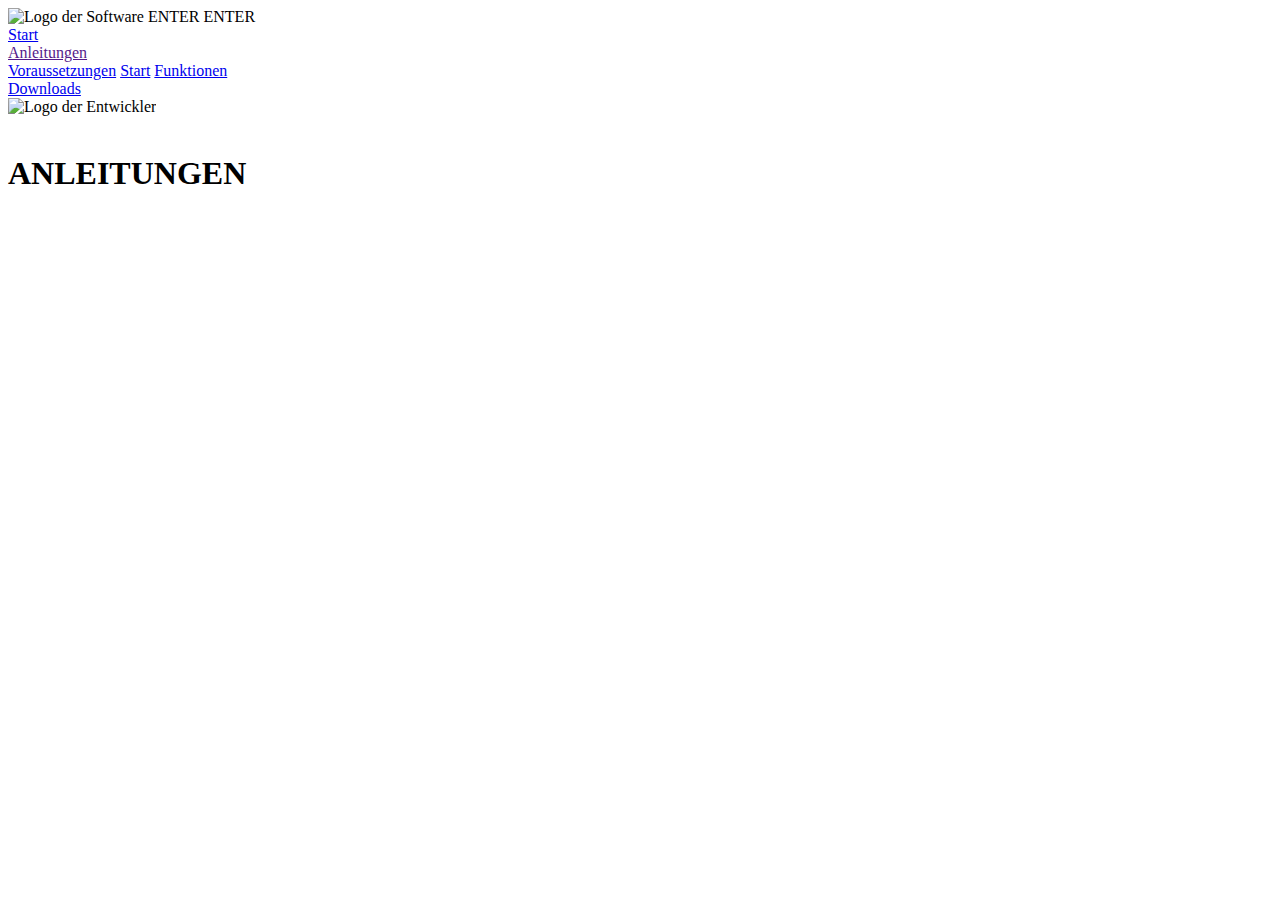
==== HTML/Anleitungen.html @ 06009177 "Add files via upload" ====
<!DOCTYPE html>
<html lang="en">
<head>
    <meta charset="UTF-8">
    <link rel="stylesheet" href="../CSS/css_styles_anleitungen.css">
    <title>ENTER Entscheidungsbaumersteller</title>
</head>
<body>
<nav>
    <div id="div_ENTER">
        <img id="logo_ENTER" src="../pictures/Icon_simple_dtree.png" alt="Logo der Software ENTER">
        <span id="schriftzug_ENTER">ENTER</span>
    </div>
    <div id="navigation_bar">
        <a class="other_tab level_one_tab" href="../index.html">Start</a>
        <div class="dropdown">
            <a id="current_tab" class="level_one_tab" href="">Anleitungen</a>
            <div class="dropdown-content">
                <a class="other_tab" href="Anleitungen.html">Voraussetzungen</a>
                <a class="other_tab" href="Anleitungen.html">Start</a>
                <a class="other_tab" href="Anleitungen.html">Funktionen</a>
            </div>
        </div>
        <a class="other_tab level_one_tab" href="Downloads.html">Downloads</a>
    </div>
    <img id="logo_entwickler" src="../pictures/logo_fuchs_wolf.png" alt="Logo der Entwickler">
</nav>
<br>
<div id="div_site_body">
    <h1>ANLEITUNGEN</h1>
    <iframe width="560" height="315" src="https://www.youtube.com/embed/a7_WFUlFS94" title="YouTube video player" frameborder="0" allow="accelerometer; autoplay; clipboard-write; encrypted-media; gyroscope; picture-in-picture; web-share" allowfullscreen></iframe>
</div>
</body>
</html>
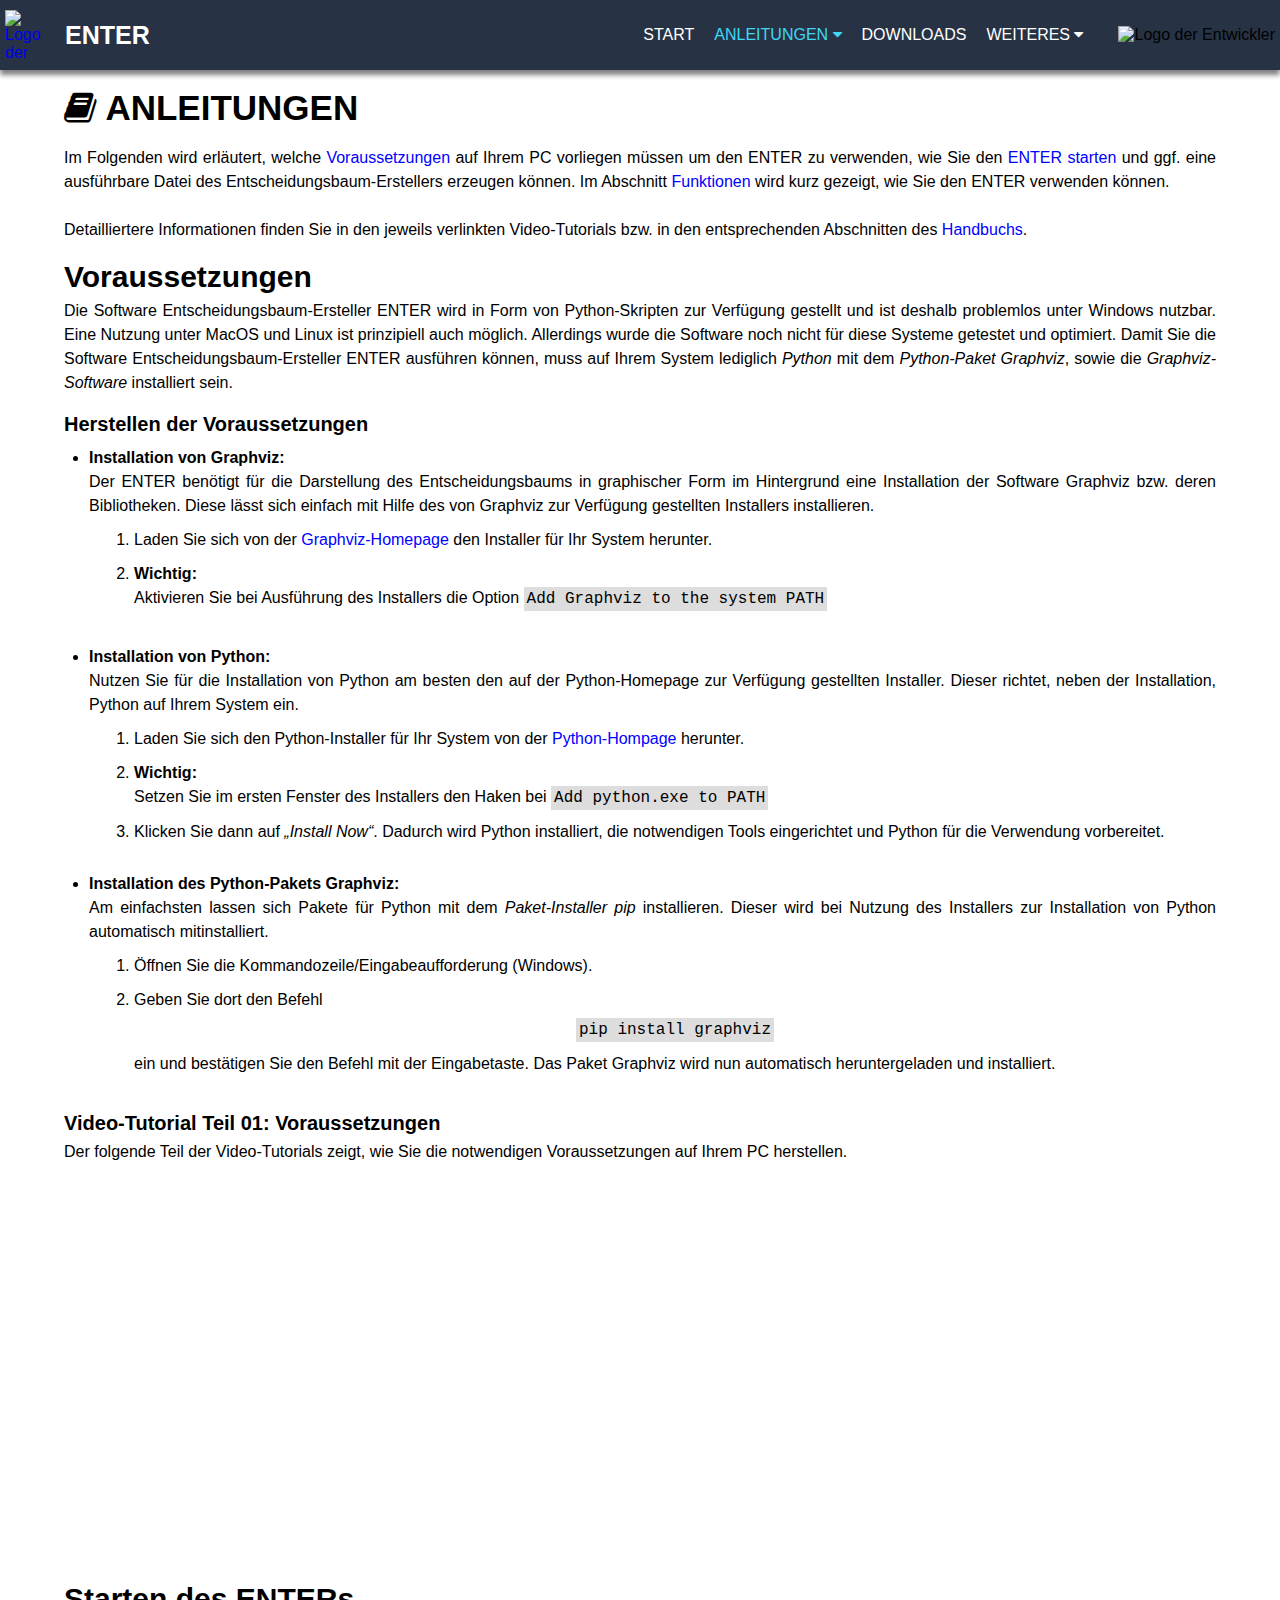
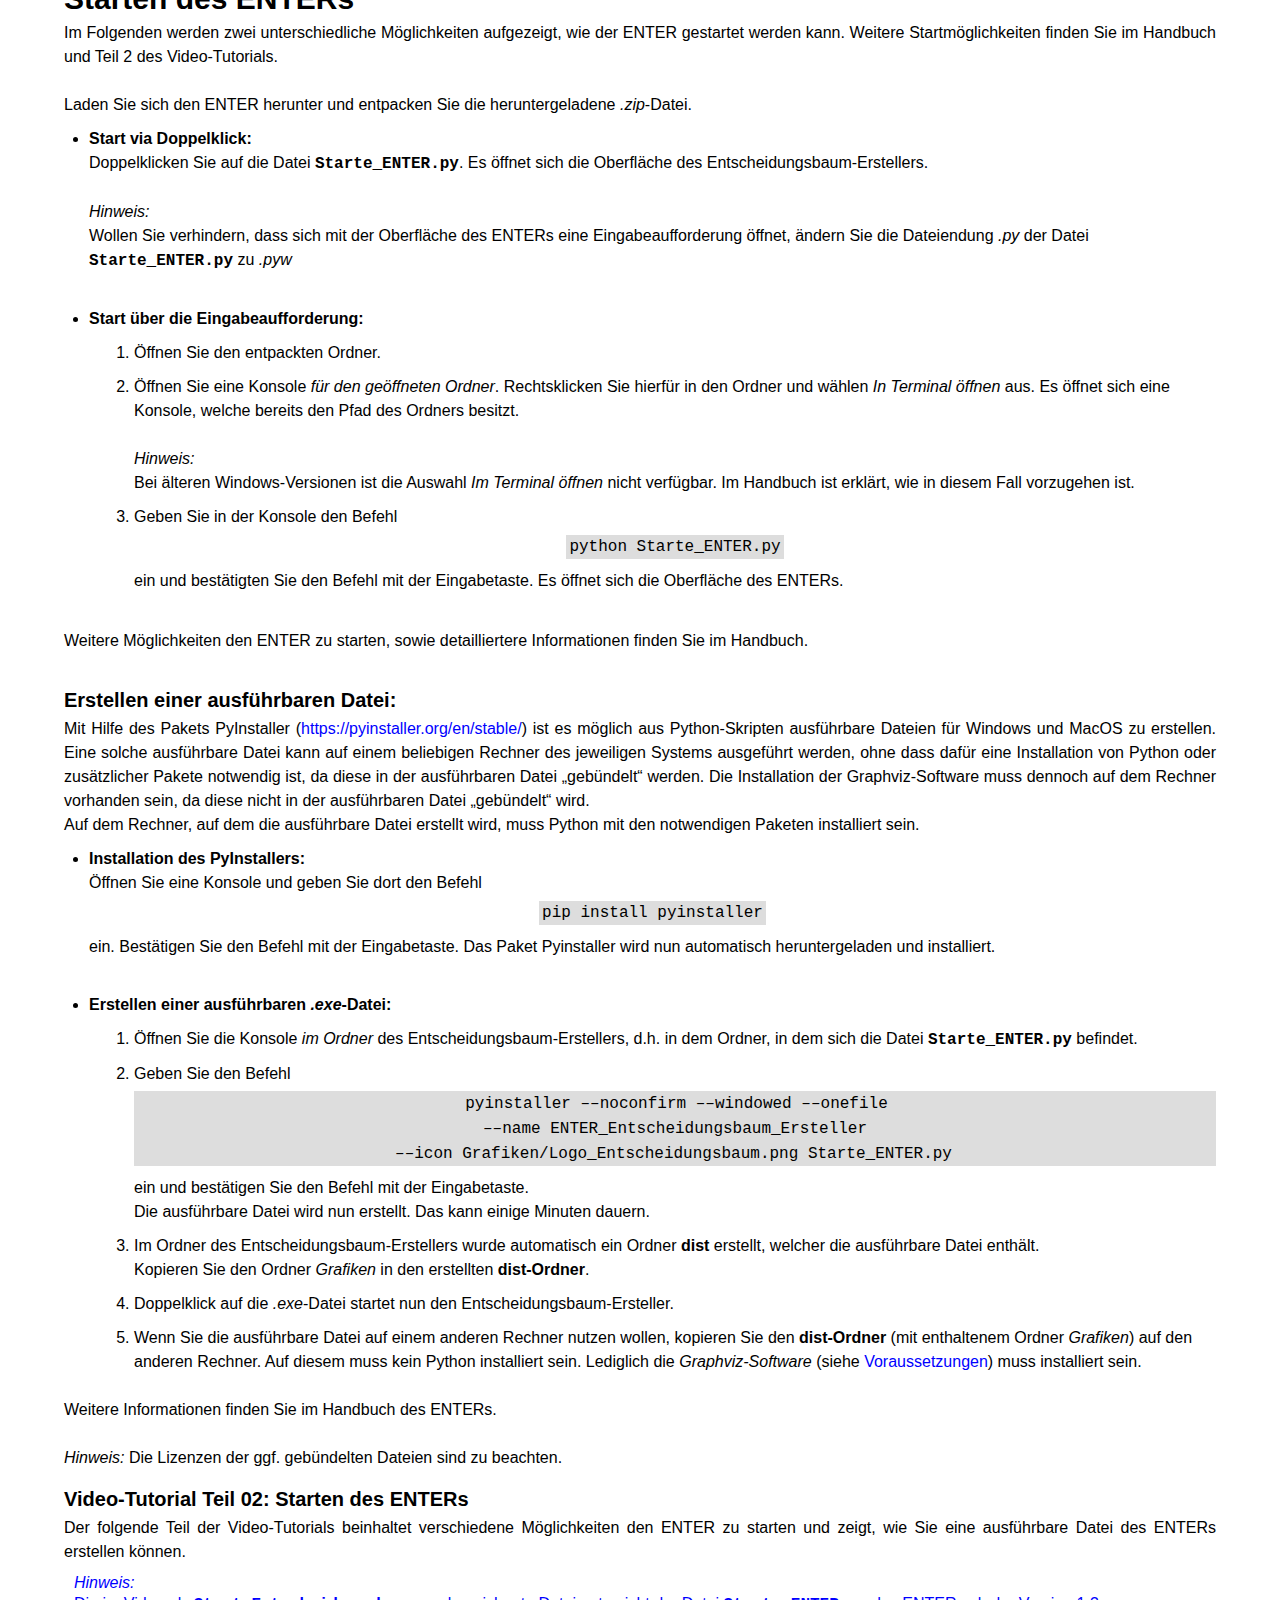
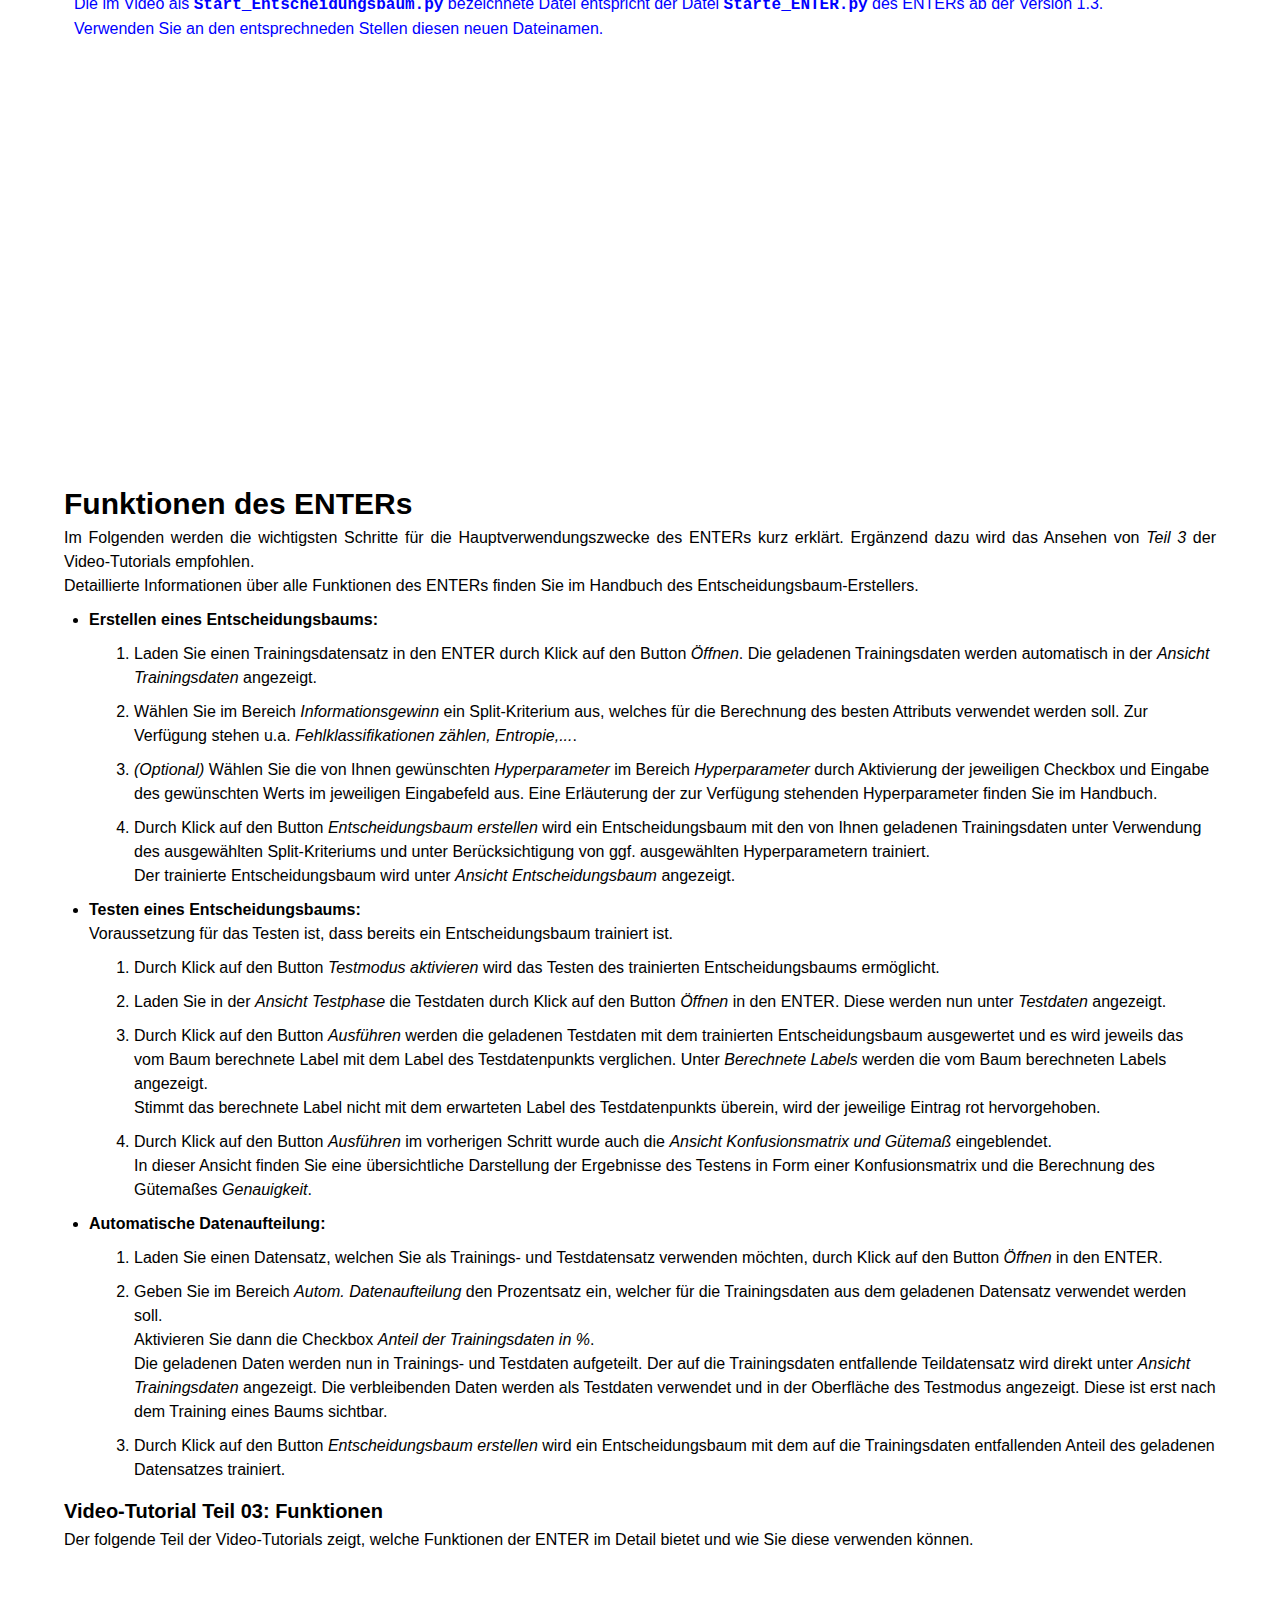
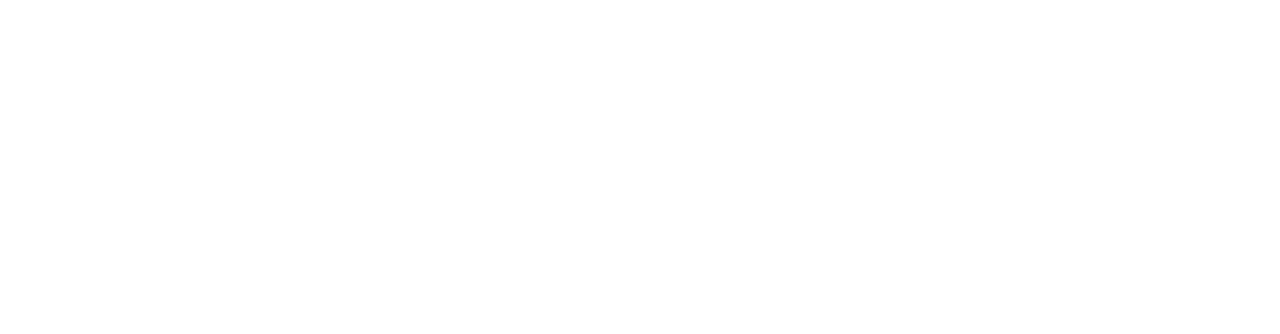
==== commit b1ced20e: "Tippfehler beheben, Verlinkung auf die Startseite bei Klick auf das Logo" ====
--- a/HTML/Anleitungen.html
+++ b/HTML/Anleitungen.html
@@ -2,33 +2,357 @@
 <html lang="en">
 <head>
     <meta charset="UTF-8">
+    <link rel="stylesheet" href="https://cdnjs.cloudflare.com/ajax/libs/font-awesome/4.7.0/css/font-awesome.min.css">
+    <link rel="icon" type="image/png" href="../pictures/Icon_ENTER.png">
     <link rel="stylesheet" href="../CSS/css_styles_anleitungen.css">
     <title>ENTER Entscheidungsbaumersteller</title>
 </head>
 <body>
 <nav>
-    <div id="div_ENTER">
-        <img id="logo_ENTER" src="../pictures/Icon_simple_dtree.png" alt="Logo der Software ENTER">
+    <a id="home_ENTER" href="../index.html">
+        <img id="logo_ENTER" src="../pictures/Logo_Enter.png" alt="Logo der Software ENTER">
         <span id="schriftzug_ENTER">ENTER</span>
-    </div>
+    </a>
     <div id="navigation_bar">
         <a class="other_tab level_one_tab" href="../index.html">Start</a>
         <div class="dropdown">
-            <a id="current_tab" class="level_one_tab" href="">Anleitungen</a>
+            <a id="current_tab" class="level_one_tab" href="Anleitungen.html">Anleitungen
+                <i class="fa fa-caret-down"></i>
+            </a>
             <div class="dropdown-content">
-                <a class="other_tab" href="Anleitungen.html">Voraussetzungen</a>
-                <a class="other_tab" href="Anleitungen.html">Start</a>
-                <a class="other_tab" href="Anleitungen.html">Funktionen</a>
+                <a class="other_tab" href="Anleitungen.html#ENTER_Voraussetzungen">Voraussetzungen</a>
+                <a class="other_tab" href="Anleitungen.html#ENTER_Start">Starten</a>
+                <a class="other_tab" href="Anleitungen.html#ENTER_Funktionen">Funktionen</a>
             </div>
         </div>
         <a class="other_tab level_one_tab" href="Downloads.html">Downloads</a>
+        <div class="dropdown">
+            <a class="other_tab level_one_tab" href="Weiteres.html">Weiteres
+                <i class="fa fa-caret-down"></i>
+            </a>
+            <div class="dropdown-content">
+                <a class="other_tab" href="Weiteres.html#Abschnitt_Perzeptron_Simulator">Perzeptron-Simulator</a>
+                <a class="other_tab" href="Weiteres.html#Abschnitt_kNN">k-nächster-Nachbar-Algorithmus</a>
+            </div>
+        </div>
     </div>
     <img id="logo_entwickler" src="../pictures/logo_fuchs_wolf.png" alt="Logo der Entwickler">
 </nav>
 <br>
 <div id="div_site_body">
-    <h1>ANLEITUNGEN</h1>
-    <iframe width="560" height="315" src="https://www.youtube.com/embed/a7_WFUlFS94" title="YouTube video player" frameborder="0" allow="accelerometer; autoplay; clipboard-write; encrypted-media; gyroscope; picture-in-picture; web-share" allowfullscreen></iframe>
+    <h1><i class="fa fa-book"></i> ANLEITUNGEN</h1>
+    <br>
+    <p>
+        Im Folgenden wird erläutert, welche
+        <a class="link_text" href="#ENTER_Voraussetzungen">Voraussetzungen</a>
+        auf Ihrem PC vorliegen müssen um den ENTER zu verwenden, wie Sie den
+        <a class="link_text" href="#ENTER_Start">ENTER starten</a>
+        und ggf. eine ausführbare Datei des Entscheidungsbaum-Erstellers erzeugen können. Im Abschnitt
+        <a class="link_text" href="#ENTER_Funktionen">Funktionen</a> wird kurz gezeigt, wie Sie den ENTER
+        verwenden können.<br>
+        <br>
+        Detailliertere Informationen finden Sie in den jeweils verlinkten Video-Tutorials bzw. in den entsprechenden
+        Abschnitten des
+        <a class="link_text" href="../files/Handbuch_ENTER_Entscheidungsbaum-Ersteller.pdf" target="_blank"
+           rel="noopener noreferrer">Handbuchs</a>.
+    </p>
+    <br>
+    <h2 id="ENTER_Voraussetzungen">Voraussetzungen</h2>
+    <p>
+        Die Software Entscheidungsbaum-Ersteller ENTER wird in Form von Python-Skripten zur Verfügung gestellt
+        und ist deshalb problemlos unter Windows nutzbar. Eine Nutzung unter MacOS und Linux ist prinzipiell auch
+        möglich. Allerdings wurde die Software noch nicht für diese Systeme getestet und optimiert. Damit Sie die
+        Software Entscheidungsbaum-Ersteller ENTER ausführen können, muss auf Ihrem System lediglich <i>Python</i> mit
+        dem <i>Python-Paket Graphviz</i>, sowie die <i>Graphviz-Software</i> installiert sein.
+    </p>
+    <br>
+    <h3>Herstellen der Voraussetzungen</h3>
+    <ul>
+        <li class="list_item_nested_list"><b>Installation von Graphviz:</b>
+            <br>
+            <p>
+                Der ENTER benötigt für die Darstellung des Entscheidungsbaums in graphischer Form im Hintergrund eine
+                Installation der Software Graphviz bzw. deren Bibliotheken. Diese lässt sich einfach mit Hilfe
+                des von Graphviz zur Verfügung gestellten Installers installieren.
+            <ol>
+                <li class="list_item">
+                    Laden Sie sich von der
+                    <a class="link_text" href="https://graphviz.org/download/" target="_blank"
+                       rel="noopener noreferrer">Graphviz-Homepage</a>
+                    den Installer für Ihr System herunter.
+                </li>
+                <li class="list_item">
+                    <b>Wichtig:</b><br>
+                    Aktivieren Sie bei Ausführung des Installers die Option <code>Add Graphviz to the system
+                    PATH</code>
+                </li>
+            </ol>
+            </p>
+            <br>
+        </li>
+        <li class="list_item_nested_list"><b>Installation von Python:</b>
+            <p>
+                Nutzen Sie für die Installation von Python am besten den auf der Python-Homepage zur Verfügung
+                gestellten Installer. Dieser richtet, neben der Installation, Python auf Ihrem System ein.
+            <ol>
+                <li class="list_item">Laden Sie sich den Python-Installer für Ihr System von der
+                    <a class="link_text" href="https://www.python.org/downloads/" target="_blank"
+                       rel="noopener noreferrer">Python-Hompage</a> herunter.
+                </li>
+                <li class="list_item"><b>Wichtig:</b><br>
+                    Setzen Sie im ersten Fenster des Installers den Haken bei <code>Add
+                        python.exe to PATH</code>
+                </li>
+                <li class="list_item">
+                    Klicken Sie dann auf <i>„Install Now“</i>. Dadurch wird Python installiert, die
+                    notwendigen Tools eingerichtet und Python für die Verwendung vorbereitet.
+                </li>
+            </ol>
+            </p>
+        </li>
+        <br>
+        <li class="list_item_nested_list"><b>Installation des Python-Pakets Graphviz:</b>
+            <p>
+                Am einfachsten lassen sich Pakete für Python mit dem <i>Paket-Installer pip</i> installieren. Dieser
+                wird bei Nutzung des Installers zur Installation von Python automatisch mitinstalliert.
+            <ol>
+                <li class="list_item">Öffnen Sie die Kommandozeile/Eingabeaufforderung (Windows).</li>
+                <li class="list_item"> Geben Sie dort den Befehl<br>
+                    <div class="center">
+                        <code>pip install graphviz</code>
+                    </div>
+                    ein und bestätigen Sie den Befehl mit der Eingabetaste. Das Paket Graphviz wird nun automatisch
+                    heruntergeladen und installiert.
+                </li>
+            </ol>
+            </p>
+        </li>
+        <br>
+    </ul>
+    <br>
+    <h3>Video-Tutorial Teil 01: Voraussetzungen</h3>
+    <div class="video_vortext">
+        <p>
+            Der folgende Teil der Video-Tutorials zeigt, wie Sie die notwendigen Voraussetzungen auf Ihrem PC
+            herstellen.
+        </p>
+    </div>
+    <iframe class="video" width="560" height="315" src="https://www.youtube.com/embed/W3upvBOObKM"
+            title="YouTube video player"
+            frameborder="0"
+            allow="accelerometer; autoplay; clipboard-write; encrypted-media; gyroscope; picture-in-picture; web-share"
+            allowfullscreen></iframe>
+    <div class="abstand"></div>
+    <h2 id="ENTER_Start">Starten des ENTERs</h2>
+    <p>
+        Im Folgenden werden zwei unterschiedliche Möglichkeiten aufgezeigt, wie der ENTER gestartet werden kann. Weitere
+        Startmöglichkeiten finden Sie im Handbuch und Teil 2 des Video-Tutorials.<br>
+        <br>
+        Laden Sie sich den ENTER herunter und entpacken Sie die heruntergeladene <i>.zip</i>-Datei.<br>
+    </p>
+    <ul>
+        <li class="list_item_nested_list"><b>Start via Doppelklick:</b><br>
+            Doppelklicken Sie auf die Datei <span class="bold_courier">Starte_ENTER.py</span>. Es öffnet sich die
+            Oberfläche des Entscheidungsbaum-Erstellers.<br>
+            <br>
+            <i>Hinweis:</i><br>
+            Wollen Sie verhindern, dass sich mit der Oberfläche des ENTERs eine Eingabeaufforderung öffnet, ändern
+            Sie die Dateiendung <i>.py</i> der Datei <span class="bold_courier">Starte_ENTER.py</span> zu <i>.pyw</i>
+            <br>
+            <br>
+        </li>
+        <li class="list_item_nested_list"><b>Start über die Eingabeaufforderung:</b><br>
+            <ol>
+                <li class="list_item">Öffnen Sie den entpackten Ordner.</li>
+                <li class="list_item">Öffnen Sie eine Konsole <i>für den geöffneten Ordner</i>.
+                    Rechtsklicken Sie hierfür in den Ordner und wählen <i>In Terminal öffnen</i> aus. Es öffnet sich
+                    eine
+                    Konsole, welche bereits den Pfad des Ordners besitzt.<br>
+                    <br>
+                    <i>Hinweis:</i><br>
+                    Bei älteren Windows-Versionen ist die Auswahl <i>Im Terminal öffnen</i> nicht verfügbar.
+                    Im Handbuch ist erklärt, wie in diesem Fall vorzugehen ist.
+                </li>
+                <li class="list_item">Geben Sie in der Konsole den Befehl
+                    <div class="center">
+                        <code>python Starte_ENTER.py</code>
+                    </div>
+                    ein und bestätigten Sie den Befehl mit der Eingabetaste. Es öffnet sich die Oberfläche des
+                    ENTERs.
+                </li>
+            </ol>
+        </li>
+    </ul>
+    <br>
+    <br>
+    <p>
+        Weitere Möglichkeiten den ENTER zu starten, sowie detailliertere Informationen finden Sie im Handbuch.<br>
+    </p>
+    <br>
+    <br>
+    <h3>Erstellen einer ausführbaren Datei:</h3>
+    <p>
+        Mit Hilfe des Pakets PyInstaller (<a class="link_text" href="https://pyinstaller.org/en/stable/" target="_blank"
+                                             rel="noopener noreferrer">https://pyinstaller.org/en/stable/</a>) ist es
+        möglich aus Python-Skripten ausführbare Dateien für Windows und MacOS zu erstellen. Eine solche ausführbare
+        Datei
+        kann auf einem beliebigen Rechner des jeweiligen Systems ausgeführt werden, ohne dass dafür eine Installation
+        von Python oder zusätzlicher Pakete notwendig ist, da diese in der ausführbaren Datei „gebündelt“ werden. Die
+        Installation der Graphviz-Software muss dennoch auf dem Rechner vorhanden sein, da diese nicht in
+        der ausführbaren Datei „gebündelt“ wird.<br>
+        Auf dem Rechner, auf dem die ausführbare Datei erstellt wird, muss Python mit den notwendigen Paketen
+        installiert sein.<br>
+    </p>
+    <ul>
+        <li class="list_item_nested_list"><b>Installation des PyInstallers:</b><br>
+            Öffnen Sie eine Konsole und geben Sie dort den Befehl
+            <div class="center">
+                <code> pip install pyinstaller</code>
+            </div>
+            ein. Bestätigen Sie den Befehl mit der Eingabetaste. Das Paket Pyinstaller wird nun automatisch
+            heruntergeladen und installiert.<br>
+            <br>
+        </li>
+        <li class="list_item_nested_list"><b>Erstellen einer ausführbaren <i>.exe</i>-Datei</is>:</b><br>
+            <ol>
+                <li class="list_item">Öffnen Sie die Konsole <i>im Ordner</i> des Entscheidungsbaum-Erstellers, d.h. in
+                    dem Ordner, in dem sich die Datei <span class="bold_courier">Starte_ENTER.py</span> befindet.
+                </li>
+                <li class="list_item">Geben Sie den Befehl
+                    <div class="center grey"><code>pyinstaller ––noconfirm ––windowed ––onefile<br>
+                        ––name ENTER_Entscheidungsbaum_Ersteller<br>
+                        ––icon Grafiken/Logo_Entscheidungsbaum.png Starte_ENTER.py</code>
+                    </div>
+                    ein und bestätigen Sie den Befehl mit der Eingabetaste.<br>
+                    Die ausführbare Datei wird nun erstellt. Das kann einige Minuten dauern.
+                </li>
+                <li class="list_item">
+                    Im Ordner des Entscheidungsbaum-Erstellers wurde automatisch ein Ordner <b>dist</b> erstellt,
+                    welcher die ausführbare Datei enthält.<br>
+                    Kopieren Sie den Ordner <i>Grafiken</i> in den erstellten <b>dist-Ordner</b>.
+                </li>
+                <li class="list_item">Doppelklick auf die <i>.exe</i>-Datei startet nun den Entscheidungsbaum-Ersteller.
+                </li>
+                <li class="list_item">Wenn Sie die ausführbare Datei auf einem anderen Rechner nutzen wollen, kopieren
+                    Sie den <b>dist-Ordner</b> (mit enthaltenem Ordner <i>Grafiken</i>) auf den anderen Rechner.
+                    Auf diesem muss kein Python installiert sein. Lediglich die <i>Graphviz-Software</i> (siehe
+                    <a class="link_text" href="Anleitungen.html#ENTER_Voraussetzungen">Voraussetzungen</a>) muss
+                    installiert sein.<br>
+                    <br>
+                </li>
+            </ol>
+        </li>
+    </ul>
+    <p> Weitere Informationen finden Sie im Handbuch des ENTERs.<br>
+        <br>
+        <i>Hinweis:</i>
+        Die Lizenzen der ggf. gebündelten Dateien sind zu beachten.<br>
+    </p>
+    <br>
+    <h3>Video-Tutorial Teil 02: Starten des ENTERs</h3>
+    <div class="video_vortext">
+        <p>
+            Der folgende Teil der Video-Tutorials beinhaltet verschiedene Möglichkeiten den ENTER zu starten und zeigt,
+            wie Sie eine ausführbare Datei des ENTERs erstellen können.<br>
+        <div class="hinweis"><i>Hinweis:</i><br>
+            <p>
+                Die im Video als <span class="bold_courier">Start_Entscheidungsbaum.py</span> bezeichnete Datei
+                entspricht der Datei <span class="bold_courier">Starte_ENTER.py</span>
+                des ENTERs ab der Version 1.3.<br>
+                Verwenden Sie an den entsprechneden Stellen diesen neuen Dateinamen.
+            </p>
+        </div>
+        <br>
+    </div>
+    <iframe width="560" height="315" src="https://www.youtube.com/embed/2KTU-bQlOPQ" title="YouTube video player"
+            frameborder="0"
+            allow="accelerometer; autoplay; clipboard-write; encrypted-media; gyroscope; picture-in-picture; web-share"
+            allowfullscreen></iframe>
+    <div class="abstand"></div>
+    <h2 id="ENTER_Funktionen">Funktionen des ENTERs</h2>
+    <p>
+        Im Folgenden werden die wichtigsten Schritte für die Hauptverwendungszwecke des ENTERs kurz erklärt.
+        Ergänzend dazu wird das Ansehen von <i>Teil 3</i> der Video-Tutorials empfohlen.<br>
+        Detaillierte Informationen über alle Funktionen des ENTERs finden Sie im Handbuch des
+        Entscheidungsbaum-Erstellers.
+    <ul>
+        <li class="list_item_nested_list"><b>Erstellen eines Entscheidungsbaums:</b><br>
+            <ol>
+                <li class="list_item">Laden Sie einen Trainingsdatensatz in den
+                    ENTER durch Klick auf den Button <i>Öffnen</i>. Die geladenen Trainingsdaten werden automatisch in
+                    der <i>Ansicht Trainingsdaten</i> angezeigt.
+                </li>
+                <li class="list_item">Wählen Sie im Bereich <i>Informationsgewinn</i> ein Split-Kriterium aus, welches
+                    für die Berechnung des besten Attributs verwendet werden soll. Zur Verfügung stehen u.a. <i>Fehlklassifikationen
+                        zählen, Entropie,...</i>.
+                </li>
+                <li class="list_item"><i>(Optional)</i> Wählen Sie die von Ihnen gewünschten <i>Hyperparameter</i> im
+                    Bereich <i>Hyperparameter</i> durch Aktivierung der jeweiligen Checkbox und Eingabe des gewünschten
+                    Werts im jeweiligen Eingabefeld aus. Eine Erläuterung der zur Verfügung stehenden Hyperparameter
+                    finden Sie im Handbuch.
+                <li class="list_item">Durch Klick auf den Button <i>Entscheidungsbaum erstellen</i> wird ein
+                    Entscheidungsbaum mit den von Ihnen geladenen Trainingsdaten unter Verwendung des ausgewählten
+                    Split-Kriteriums und unter Berücksichtigung von ggf. ausgewählten Hyperparametern trainiert.<br>
+                    Der trainierte Entscheidungsbaum wird unter <i>Ansicht Entscheidungsbaum</i> angezeigt.
+                </li>
+            </ol>
+        </li>
+        <li class="list_item_nested_list"><b>Testen eines Entscheidungsbaums:</b><br>
+            Voraussetzung für das Testen ist, dass bereits ein Entscheidungsbaum trainiert ist.
+            <ol>
+                <li class="list_item">Durch Klick auf den Button <i>Testmodus aktivieren</i> wird das Testen des
+                    trainierten Entscheidungsbaums ermöglicht.
+                </li>
+                <li class="list_item">Laden Sie in der <i>Ansicht Testphase</i> die Testdaten durch Klick auf den Button
+                    <i>Öffnen</i> in den ENTER. Diese werden nun unter <i>Testdaten</i> angezeigt.
+                </li>
+                <li class="list_item">Durch Klick auf den Button <i>Ausführen</i> werden die geladenen Testdaten mit dem
+                    trainierten Entscheidungsbaum ausgewertet und es wird jeweils das vom Baum berechnete Label mit dem
+                    Label des Testdatenpunkts verglichen. Unter <i>Berechnete Labels</i> werden die vom Baum berechneten
+                    Labels angezeigt.<br>
+                    Stimmt das berechnete Label nicht mit dem erwarteten Label des Testdatenpunkts überein, wird der
+                    jeweilige Eintrag rot hervorgehoben.
+                </li>
+                <li class="list_item">Durch Klick auf den Button <i>Ausführen</i> im vorherigen Schritt wurde auch die
+                    <i>Ansicht Konfusionsmatrix und Gütemaß</i> eingeblendet.<br> In dieser Ansicht finden Sie eine
+                    übersichtliche Darstellung der Ergebnisse des Testens in Form einer Konfusionsmatrix und die
+                    Berechnung des Gütemaßes <i>Genauigkeit</i>.
+                </li>
+            </ol>
+        </li>
+        <li class="list_item_nested_list"><b>Automatische Datenaufteilung:</b><br>
+            <ol>
+                <li class="list_item">Laden Sie einen Datensatz, welchen Sie als Trainings- und Testdatensatz verwenden
+                    möchten, durch Klick auf den Button <i>Öffnen</i> in den ENTER.
+                </li>
+                <li class="list_item">Geben Sie im Bereich <i>Autom. Datenaufteilung</i> den Prozentsatz ein, welcher
+                    für die Trainingsdaten aus dem geladenen Datensatz verwendet werden soll.<br> Aktivieren Sie dann
+                    die Checkbox <i>Anteil der Trainingsdaten in %</i>.<br>
+                    Die geladenen Daten werden nun in Trainings- und Testdaten aufgeteilt. Der auf die Trainingsdaten
+                    entfallende Teildatensatz wird direkt unter <i>Ansicht Trainingsdaten</i> angezeigt. Die
+                    verbleibenden Daten werden als Testdaten verwendet und in der Oberfläche des Testmodus angezeigt.
+                    Diese ist erst nach dem Training eines Baums sichtbar.
+                </li>
+                <li class="list_item">Durch Klick auf den Button <i>Entscheidungsbaum erstellen</i> wird ein
+                    Entscheidungsbaum mit dem auf die Trainingsdaten entfallenden Anteil des geladenen Datensatzes
+                    trainiert.
+                </li>
+            </ol>
+        </li>
+    </ul>
+    <br>
+    <h3>Video-Tutorial Teil 03: Funktionen</h3>
+    <p></p>
+    <div class="video_vortext">
+        <p>
+            Der folgende Teil der Video-Tutorials zeigt, welche Funktionen der ENTER im Detail bietet und wie Sie diese
+            verwenden können.
+        </p>
+    </div>
+    <iframe width="560" height="315" src="https://www.youtube.com/embed/GpOx4pMiNEw" title="YouTube video player"
+            frameborder="0"
+            allow="accelerometer; autoplay; clipboard-write; encrypted-media; gyroscope; picture-in-picture; web-share"
+            allowfullscreen></iframe>
 </div>
 </body>
 </html>--- a/CSS/css_styles_anleitungen.css
+++ b/CSS/css_styles_anleitungen.css
@@ -0,0 +1,262 @@
+* {
+    margin: 0;
+    padding: 0;
+    font-family: Verdana, sans-serif;
+}
+
+body {
+    background-color: white;
+    margin-bottom: 5%;
+}
+
+#logo_ENTER {
+    margin: 10px 10px 10px 5px;
+    width: 50px;
+    height: 50px;
+}
+
+#logo_entwickler {
+    margin-right: 5px;
+    margin-left: 5px;
+}
+
+nav {
+    margin-top: 0px;
+    margin-left: auto;
+    margin-right: auto;
+    width: 100%;
+    align-items: center;
+    display: flex;
+    justify-content: space-between;
+    background-color: #273345;
+    box-shadow: 0px 5px 5px grey;
+
+}
+
+#home_ENTER {
+    display: flex;
+    align-items: center;
+}
+
+#home_ENTER:link, #home_ENTER:visited, #home_ENTER:hover, #home_ENTER:active{
+    text-decoration: none;
+}
+
+#schriftzug_ENTER {
+    font-family: 'Comic Sans MS', 'Verdana', sans-serif;
+    font-weight: bold;
+    font-size: 25px;
+    color: white;
+}
+
+#navigation_bar {
+    align-items: center;
+    display: flex;
+    justify-content: space-between;
+    margin-left: auto;
+    padding: 0px 10px;
+}
+
+.level_one_tab {
+    position: relative;
+    text-transform: uppercase;
+    margin-right: 20px;
+}
+
+#navigation_bar a:hover {
+    color: #3fd7f2;
+}
+
+#current_tab {
+    color: #3fd7f2;
+    text-decoration: underline;
+    text-underline-offset: 10px;
+    text-decoration-style: solid;
+    text-decoration-thickness: 3px;
+}
+
+.other_tab{
+    color: white;
+    font-weight: normal;
+    text-decoration: none;
+
+}
+
+.other_tab::after {
+    content: "";
+    height: 3px;
+    width: 0;
+    background: #3fd7f2;
+    position: absolute;
+    left: 0;
+    bottom: -10px;
+    transition: 0.5s;
+}
+
+.other_tab:hover::after {
+    width: 100%;
+}
+
+/* The dropdown container */
+.dropdown {
+    display: flex;
+    overflow: hidden;
+    font-size: inherit;
+    border: none;
+    outline: none;
+    color: white;
+    font-family: inherit; /* Important for vertical align on mobile phones */
+}
+
+
+
+/* Dropdown content (hidden by default) */
+.dropdown-content {
+    display: none;
+    position: absolute;
+    background-color: #273345;;
+    min-width: 120px;
+    margin-top: 20px;
+    box-shadow: 0px 8px 16px 0px rgba(0,0,0,0.2);
+    z-index: 1;
+}
+
+/* Links inside the dropdown */
+.dropdown-content a {
+    position: relative;
+    color: white;
+    margin: 10px 20px 20px 10px;
+    text-decoration: none;
+    display: block;
+    text-align: left;
+}
+
+/* Show the dropdown menu on hover */
+.dropdown:hover .dropdown-content {
+    display: block;
+}
+
+#div_site_body{
+    margin-left: 5%;
+    margin-right: 5%;
+}
+
+h1{
+    font-family: 'Comic Sans MS', 'Verdana', sans-serif;
+    font-weight: bold;
+    font-size: 35px;
+    color: black;
+}
+
+
+h2{
+    margin-bottom: 5px;
+    font-family: 'Comic Sans MS', 'Verdana', sans-serif;
+    font-weight: bold;
+    font-size: 30px;
+    color: black;
+}
+
+h3{
+    margin-bottom: 5px;
+    font-family: 'Comic Sans MS', 'Verdana', sans-serif;
+    font-weight: bold;
+    font-size: 20px;
+    color: black;
+}
+
+p{
+    text-align: justify;
+    line-height: 1.5;
+}
+
+.image_in_text{
+    width: 200px;
+    height: auto;
+    float: right;
+    margin: 15px;
+}
+
+.screenshot{
+    display: block;
+    margin: 20px auto;
+    max-width: 90%;
+    height: auto;
+}
+
+.list_item{
+    line-height: 1.5;
+    margin-left: 45px;
+    margin-top: 10px;
+}
+
+.list_item_nested_list{
+    line-height: 1.5;
+    margin-left: 25px;
+    margin-top: 10px;
+}
+
+.link_text{
+    color: blue;
+    text-decoration: none;
+}
+
+.link_text:hover{
+    text-decoration: underline;
+}
+
+.link_btn{
+    margin-top: 2px;
+    margin-bottom: 2px;
+    background-color: #374355;
+    color: white;
+    padding: 6px 20px;
+    text-align: center;
+    text-decoration: none;
+    border-radius: 3px;
+    display: inline-block;
+}
+
+.link_btn:hover{
+    color: #3fd7f2;
+    background-color: #273345;
+}
+
+.video_vortext{
+    margin-bottom: 3px;
+}
+
+iframe{
+    margin: auto;
+    display: block;
+}
+
+code{
+    font-family: 'Courier New', monospace;
+    background-color: #DDDDDD;
+    padding: 3px;
+}
+
+.center{
+    text-align: center;
+    display: block;
+    margin: 5px auto 10px auto;
+}
+
+.abstand{
+    padding-top: 100px;
+}
+
+.hinweis{
+    color: blue;
+    margin: 10px;
+}
+
+.bold_courier{
+    font-family: "Courier New", monospace;
+    font-weight: bolder;
+}
+
+.grey{
+    background-color: #DDDDDD;
+}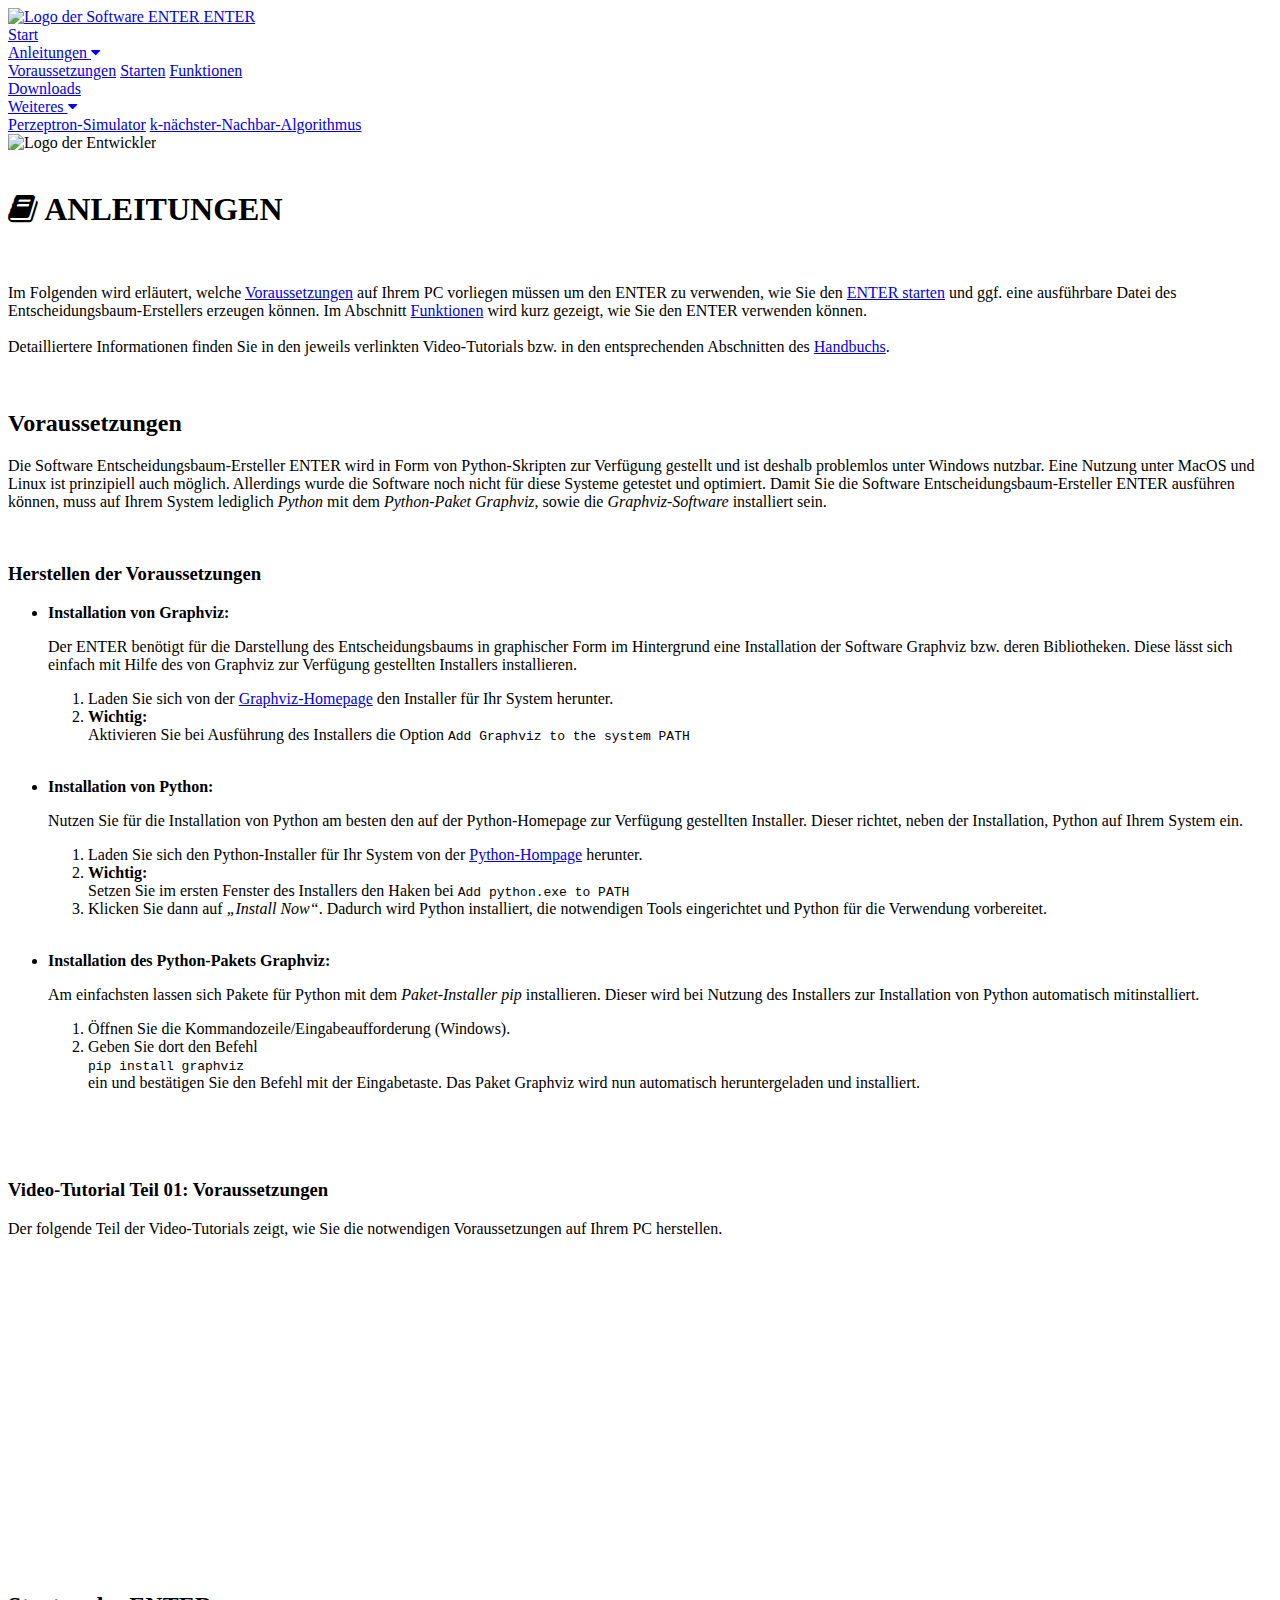
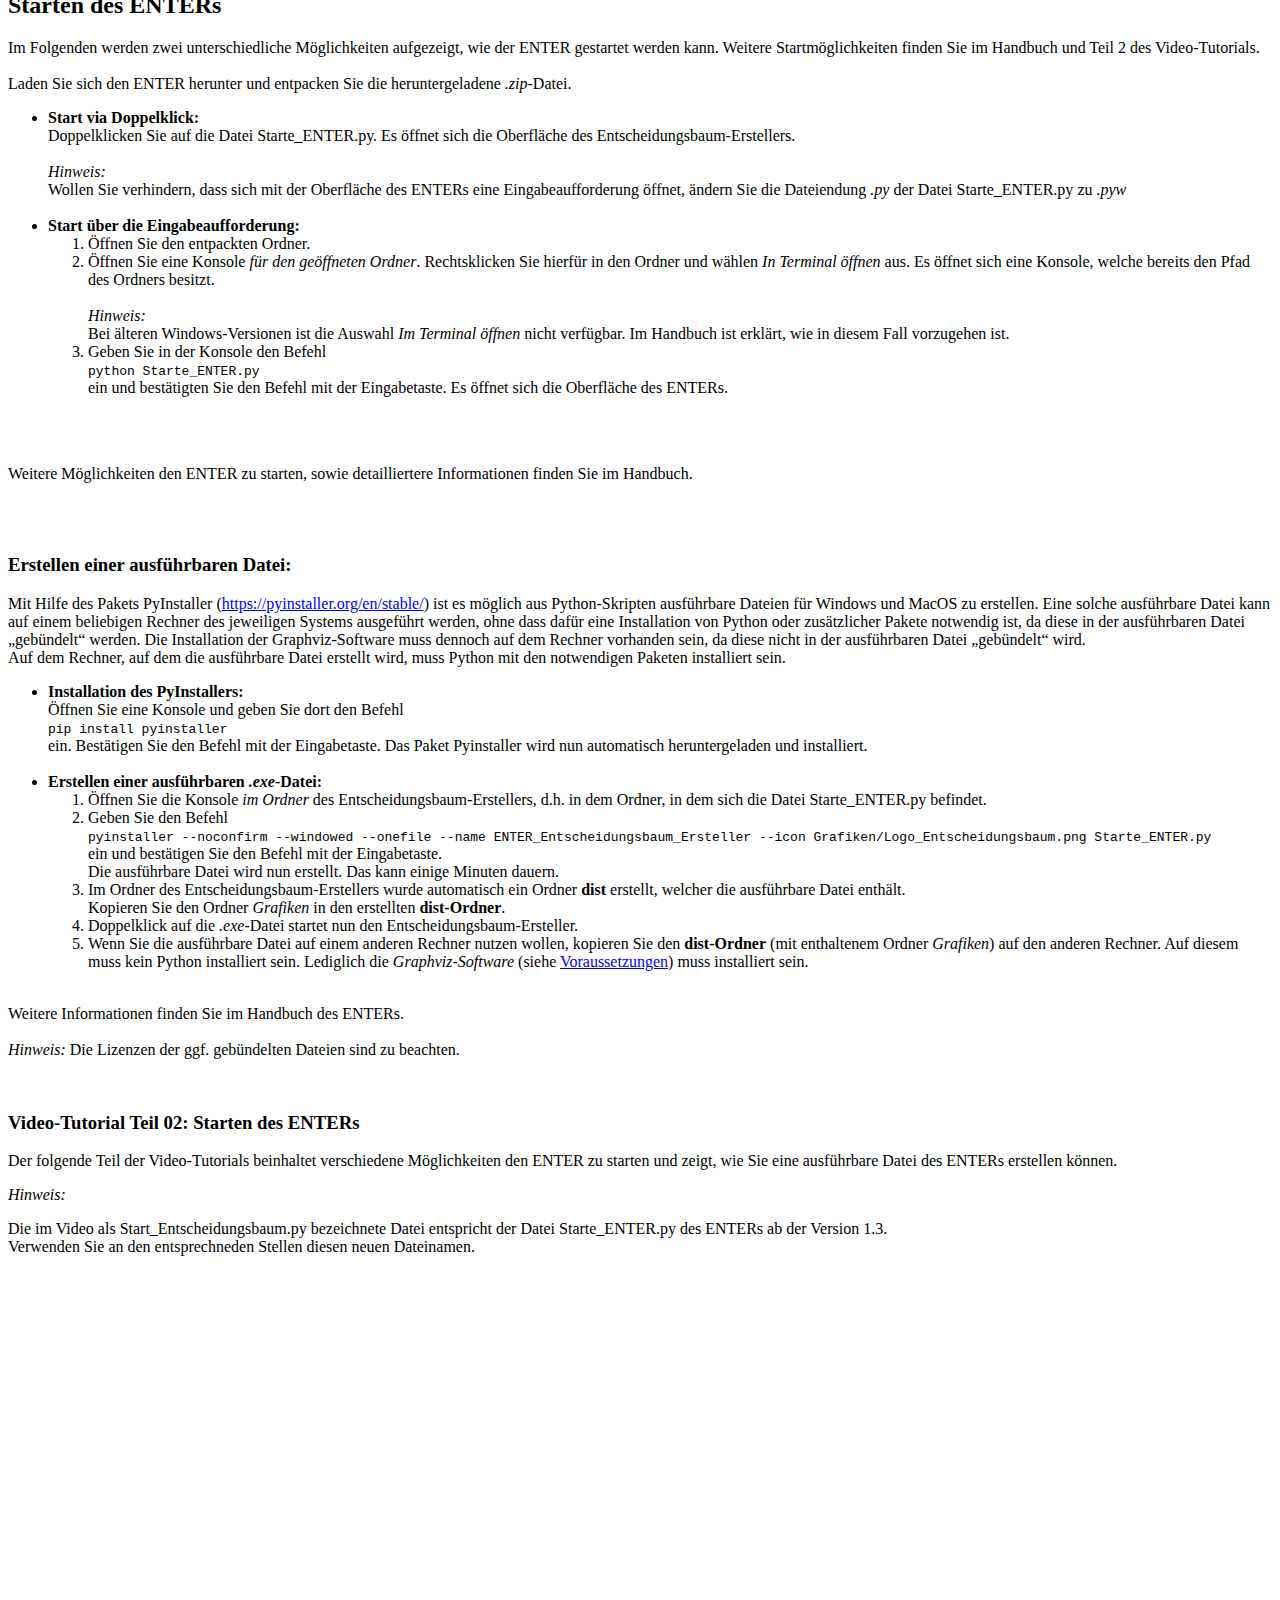
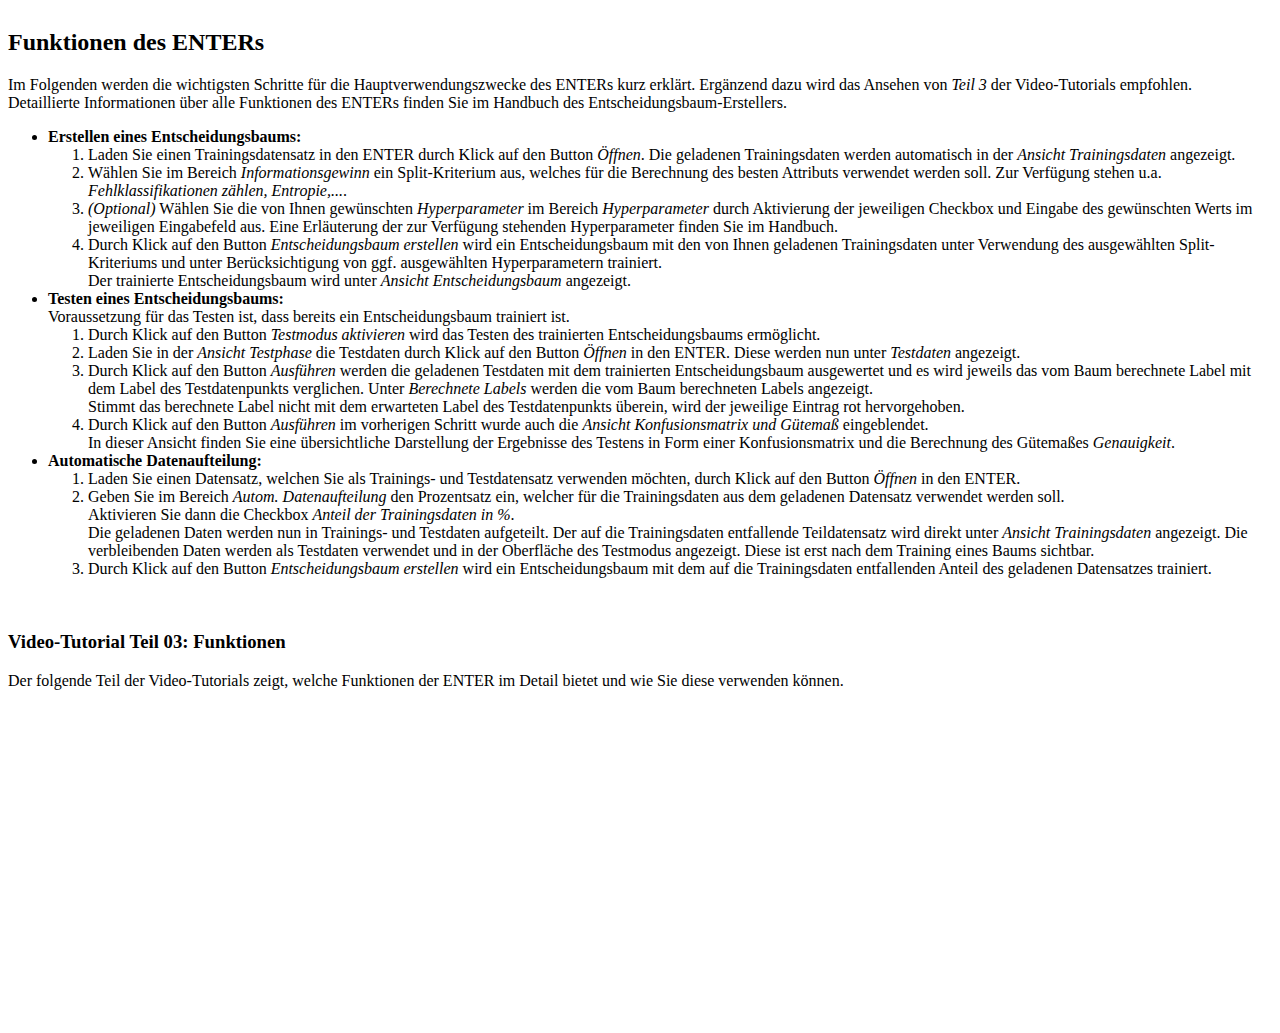
==== commit ad6a9bd5: "CSS überarbeitet, Navigation immer sichtbar" ====
--- a/HTML/Anleitungen.html
+++ b/HTML/Anleitungen.html
@@ -4,7 +4,8 @@
     <meta charset="UTF-8">
     <link rel="stylesheet" href="https://cdnjs.cloudflare.com/ajax/libs/font-awesome/4.7.0/css/font-awesome.min.css">
     <link rel="icon" type="image/png" href="../pictures/Icon_ENTER.png">
-    <link rel="stylesheet" href="../CSS/css_styles_anleitungen.css">
+    <link rel="stylesheet" href="../CSS/css_styles_navigation.css">
+    <link rel="stylesheet" href="../CSS/css_styles_site_content.css">
     <title>ENTER Entscheidungsbaumersteller</title>
 </head>
 <body>
@@ -219,9 +220,9 @@
                     dem Ordner, in dem sich die Datei <span class="bold_courier">Starte_ENTER.py</span> befindet.
                 </li>
                 <li class="list_item">Geben Sie den Befehl
-                    <div class="center grey"><code>pyinstaller ––noconfirm ––windowed ––onefile<br>
-                        ––name ENTER_Entscheidungsbaum_Ersteller<br>
-                        ––icon Grafiken/Logo_Entscheidungsbaum.png Starte_ENTER.py</code>
+                    <div class="center grey"><code>pyinstaller --noconfirm --windowed --onefile
+                        --name ENTER_Entscheidungsbaum_Ersteller
+                        --icon Grafiken/Logo_Entscheidungsbaum.png Starte_ENTER.py</code>
                     </div>
                     ein und bestätigen Sie den Befehl mit der Eingabetaste.<br>
                     Die ausführbare Datei wird nun erstellt. Das kann einige Minuten dauern.
@@ -264,7 +265,7 @@
         </div>
         <br>
     </div>
-    <iframe width="560" height="315" src="https://www.youtube.com/embed/2KTU-bQlOPQ" title="YouTube video player"
+    <iframe width="560" height="315" src="https://www.youtube.com/embed/wexbSl1EAfU" title="YouTube video player"
             frameborder="0"
             allow="accelerometer; autoplay; clipboard-write; encrypted-media; gyroscope; picture-in-picture; web-share"
             allowfullscreen></iframe>
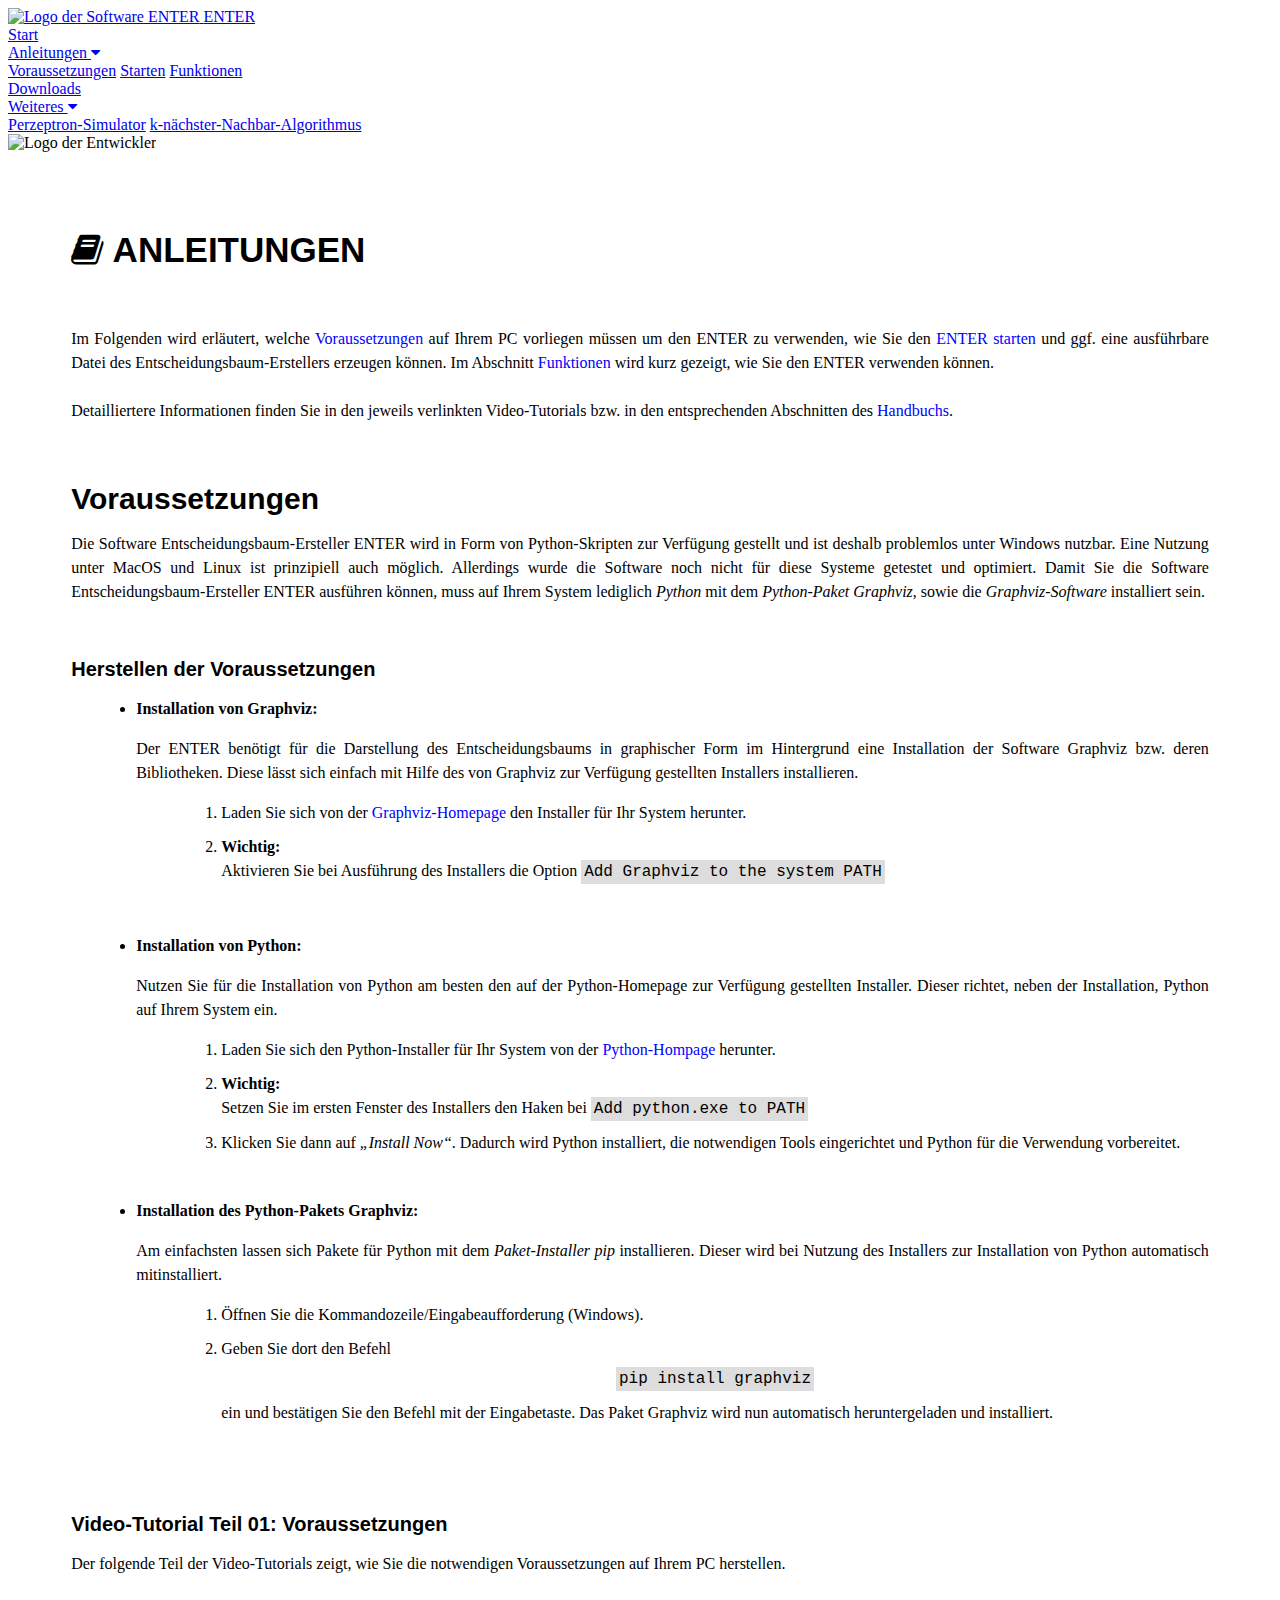
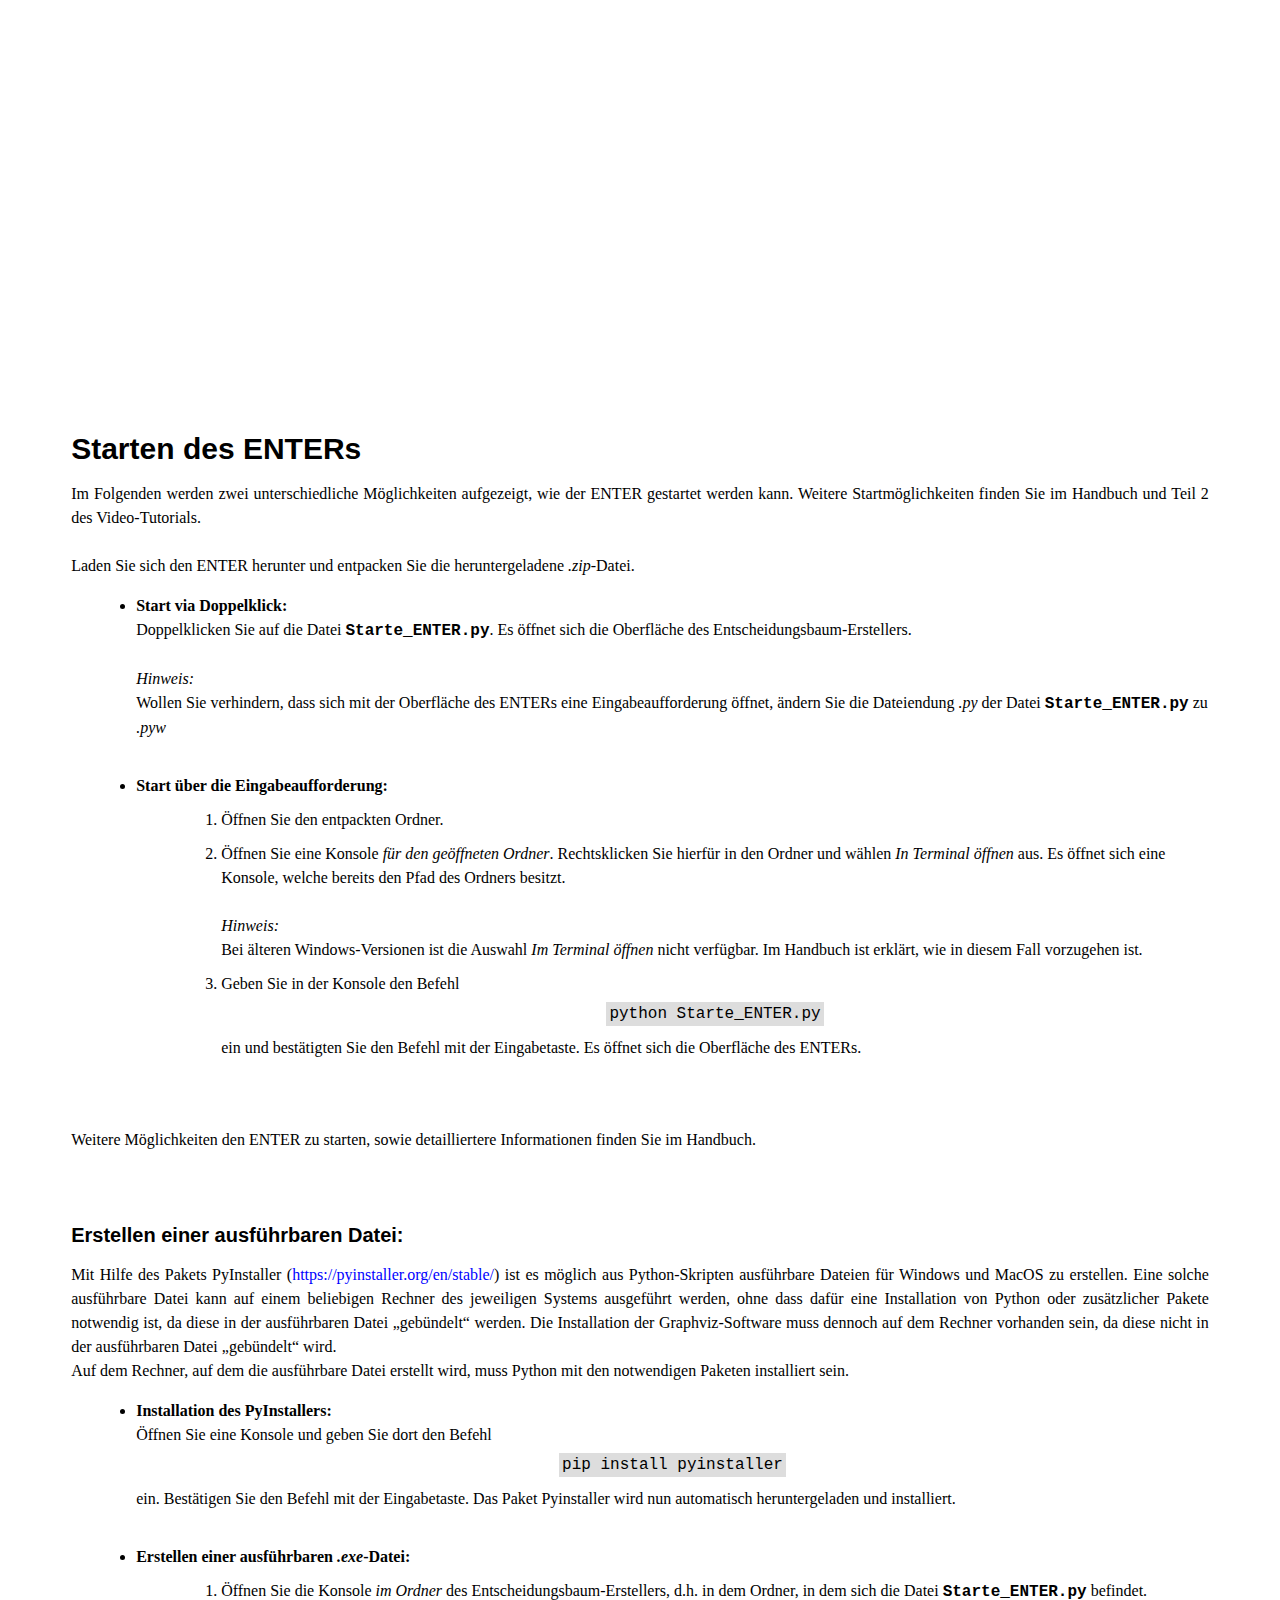
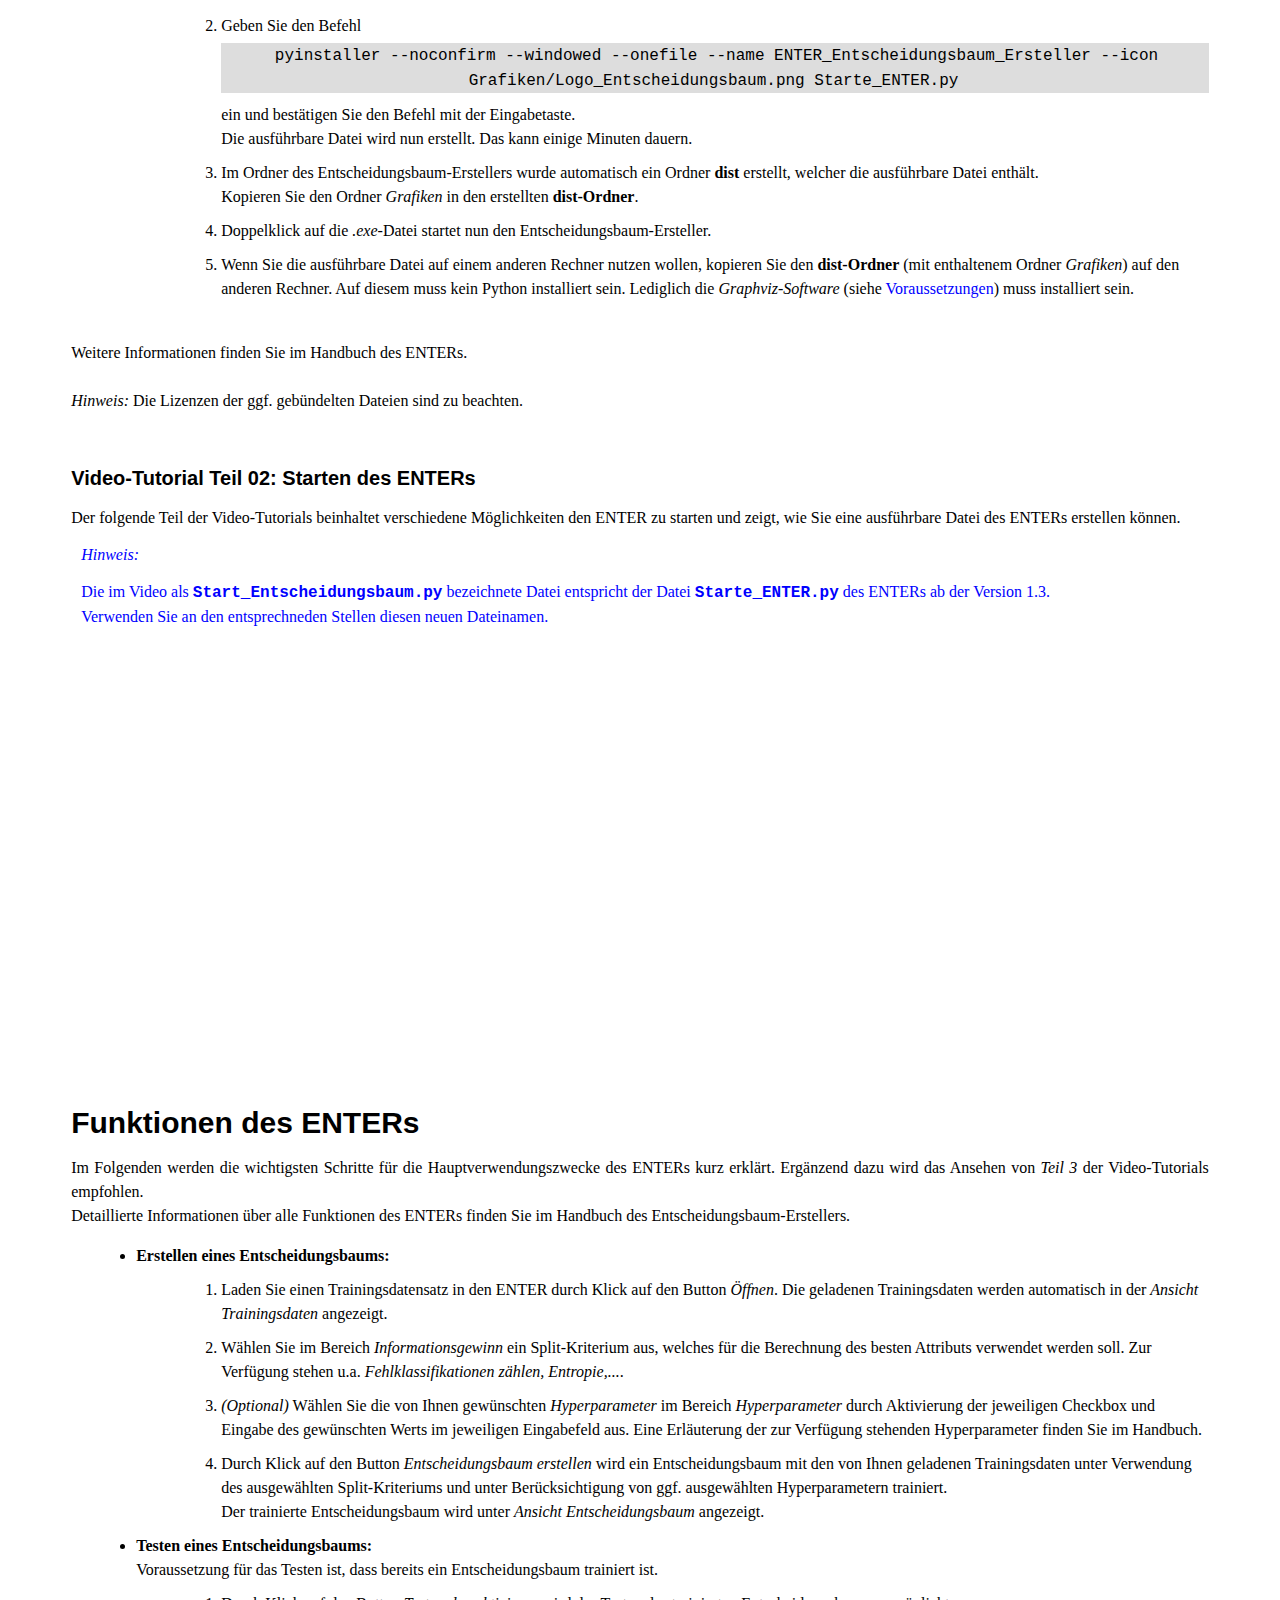
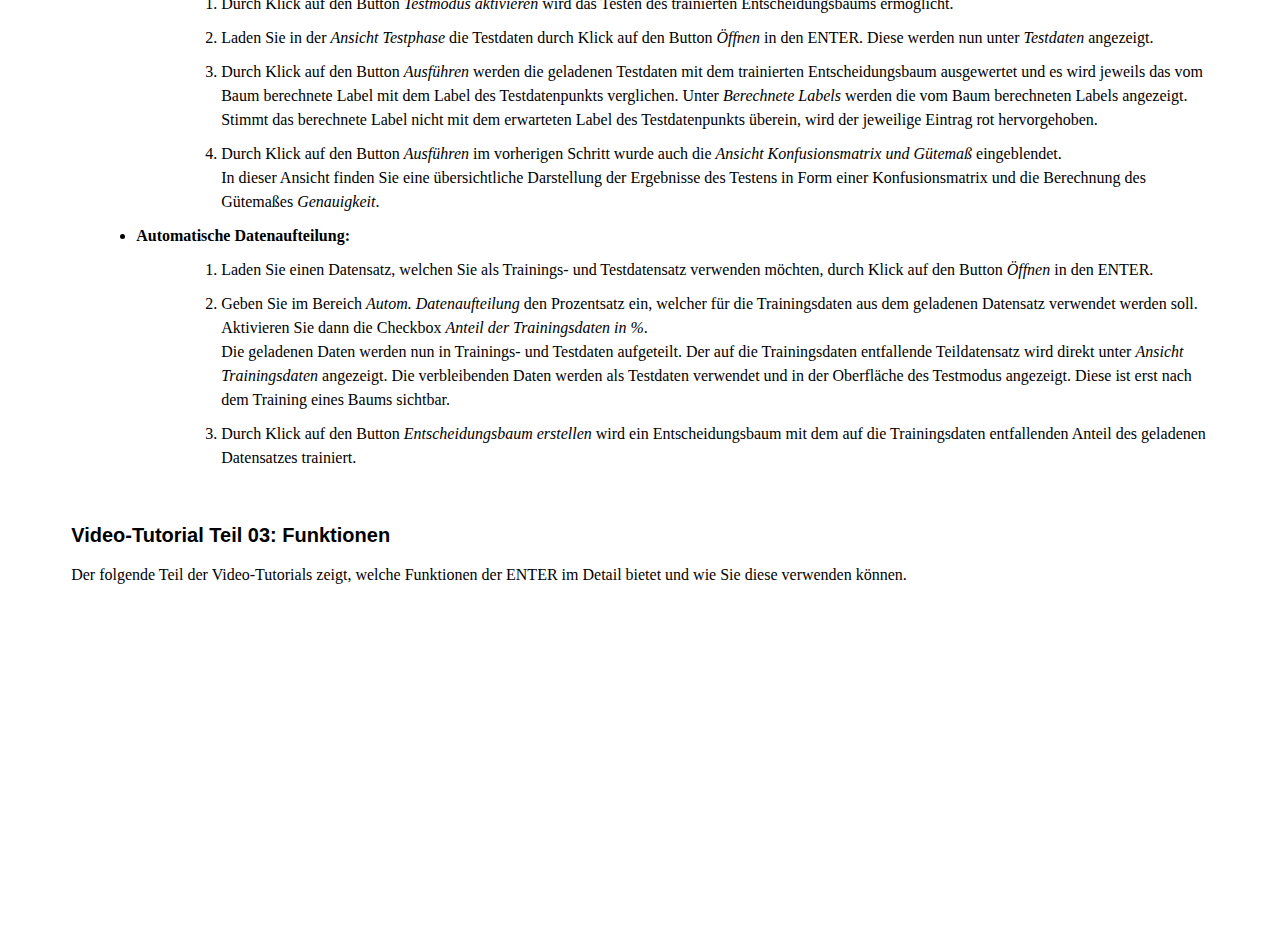
==== commit 44bf24b0: "Anpassung der Linksprungpositionen" ====
--- a/HTML/Anleitungen.html
+++ b/HTML/Anleitungen.html
@@ -58,7 +58,7 @@
            rel="noopener noreferrer">Handbuchs</a>.
     </p>
     <br>
-    <h2 id="ENTER_Voraussetzungen">Voraussetzungen</h2>
+    <h2 id="ENTER_Voraussetzungen" class="link_spacing">Voraussetzungen</h2>
     <p>
         Die Software Entscheidungsbaum-Ersteller ENTER wird in Form von Python-Skripten zur Verfügung gestellt
         und ist deshalb problemlos unter Windows nutzbar. Eine Nutzung unter MacOS und Linux ist prinzipiell auch
@@ -144,7 +144,7 @@
             allow="accelerometer; autoplay; clipboard-write; encrypted-media; gyroscope; picture-in-picture; web-share"
             allowfullscreen></iframe>
     <div class="abstand"></div>
-    <h2 id="ENTER_Start">Starten des ENTERs</h2>
+    <h2 id="ENTER_Start" class="link_spacing">Starten des ENTERs</h2>
     <p>
         Im Folgenden werden zwei unterschiedliche Möglichkeiten aufgezeigt, wie der ENTER gestartet werden kann. Weitere
         Startmöglichkeiten finden Sie im Handbuch und Teil 2 des Video-Tutorials.<br>
@@ -270,7 +270,7 @@
             allow="accelerometer; autoplay; clipboard-write; encrypted-media; gyroscope; picture-in-picture; web-share"
             allowfullscreen></iframe>
     <div class="abstand"></div>
-    <h2 id="ENTER_Funktionen">Funktionen des ENTERs</h2>
+    <h2 id="ENTER_Funktionen" class="link_spacing">Funktionen des ENTERs</h2>
     <p>
         Im Folgenden werden die wichtigsten Schritte für die Hauptverwendungszwecke des ENTERs kurz erklärt.
         Ergänzend dazu wird das Ansehen von <i>Teil 3</i> der Video-Tutorials empfohlen.<br>
--- a/CSS/css_styles_site_content.css
+++ b/CSS/css_styles_site_content.css
@@ -0,0 +1,134 @@
+#div_site_body{
+    margin-left: 5%;
+    margin-right: 5%;
+    margin-top: 60px;
+}
+
+h1{
+    font-family: 'Comic Sans MS', 'Verdana', sans-serif;
+    font-weight: bold;
+    font-size: 35px;
+    color: black;
+}
+
+
+h2{
+    margin-bottom: 5px;
+    font-family: 'Comic Sans MS', 'Verdana', sans-serif;
+    font-weight: bold;
+    font-size: 30px;
+    color: black;
+}
+
+h3{
+    margin-bottom: 5px;
+    font-family: 'Comic Sans MS', 'Verdana', sans-serif;
+    font-weight: bold;
+    font-size: 20px;
+    color: black;
+}
+
+p{
+    text-align: justify;
+    line-height: 1.5;
+}
+
+.image_in_text{
+    width: 200px;
+    height: auto;
+    float: right;
+    margin: 15px;
+}
+
+.screenshot{
+    display: block;
+    margin: 20px auto;
+    max-width: 90%;
+    height: auto;
+}
+
+.list_item{
+    line-height: 1.5;
+    margin-left: 45px;
+    margin-top: 10px;
+}
+
+.list_item_nested_list{
+    line-height: 1.5;
+    margin-left: 25px;
+    margin-top: 10px;
+}
+
+.link_text{
+    color: blue;
+    text-decoration: none;
+}
+
+.link_text:hover{
+    text-decoration: underline;
+}
+
+.link_btn{
+    margin-top: 2px;
+    margin-bottom: 2px;
+    background-color: #374355;
+    color: white;
+    padding: 6px 20px;
+    text-align: center;
+    text-decoration: none;
+    border-radius: 3px;
+    display: inline-block;
+}
+
+.link_btn:hover{
+    color: #3fd7f2;
+    background-color: #273345;
+}
+
+.video_vortext{
+    margin-bottom: 3px;
+}
+
+iframe{
+    margin: auto;
+    display: block;
+}
+
+code{
+    font-family: 'Courier New', monospace;
+    background-color: #DDDDDD;
+    padding: 3px;
+}
+
+.center{
+    text-align: center;
+    display: block;
+    margin: 5px auto 10px auto;
+}
+
+.abstand{
+    padding-top: 100px;
+}
+
+.hinweis{
+    color: blue;
+    margin: 10px;
+}
+
+.bold_courier{
+    font-family: "Courier New", monospace;
+    font-weight: bolder;
+}
+
+.grey{
+    background-color: #DDDDDD;
+}
+
+.link_spacing::before {
+  display: block;
+  content: " ";
+  margin-top: -80px;
+  height: 80px;
+  visibility: hidden;
+  pointer-events: none;
+}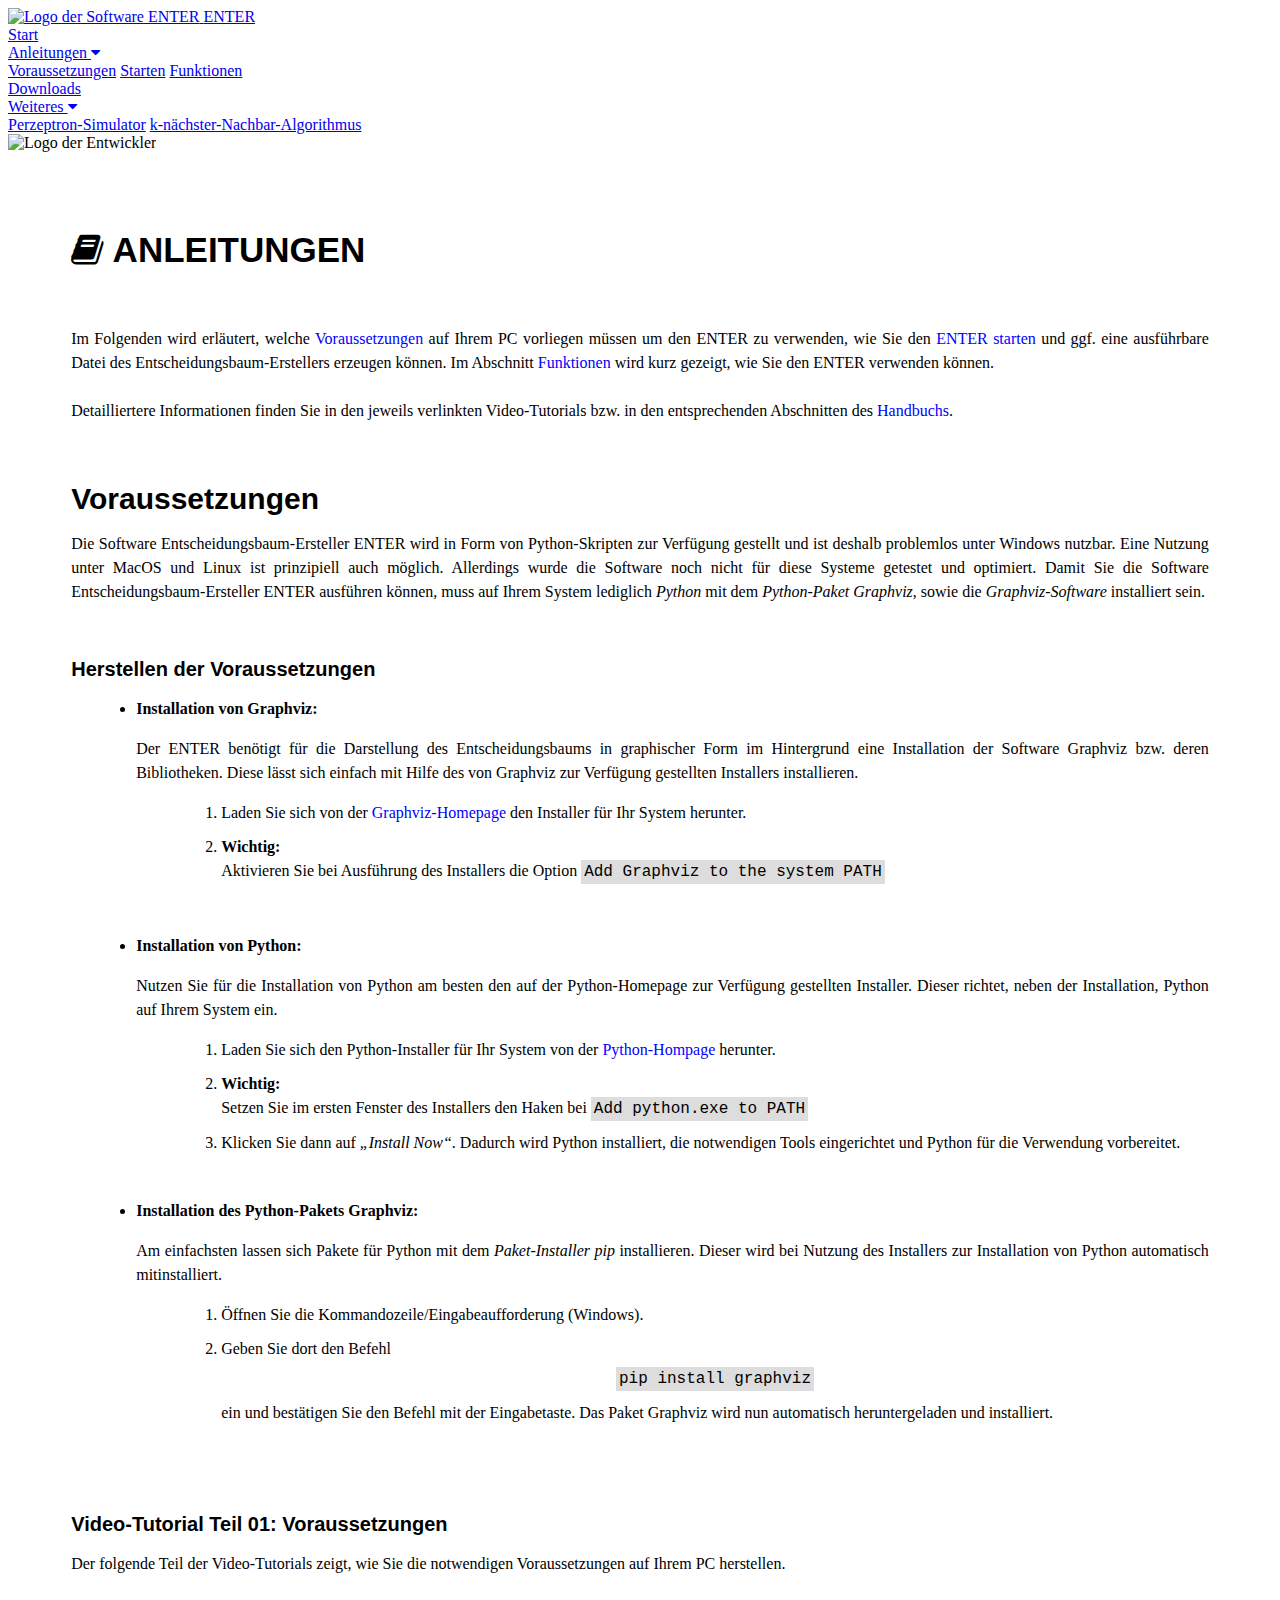
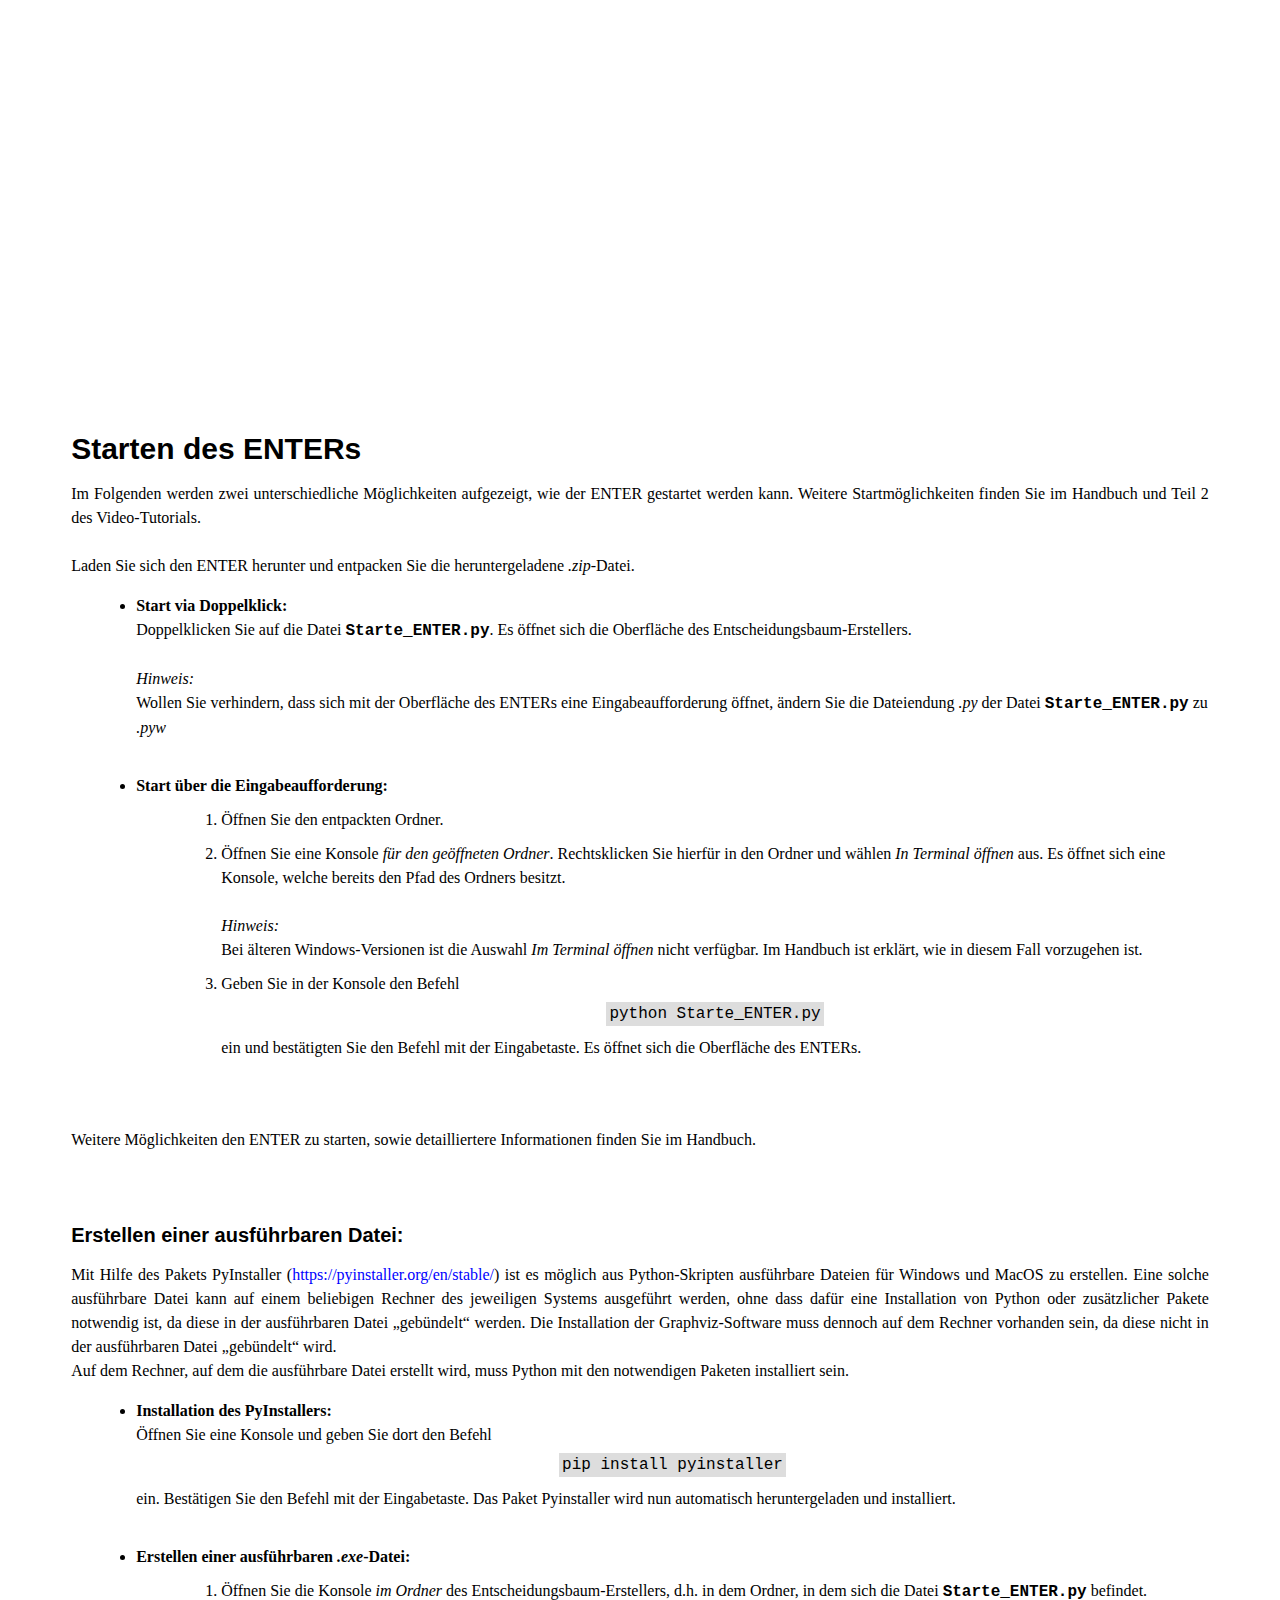
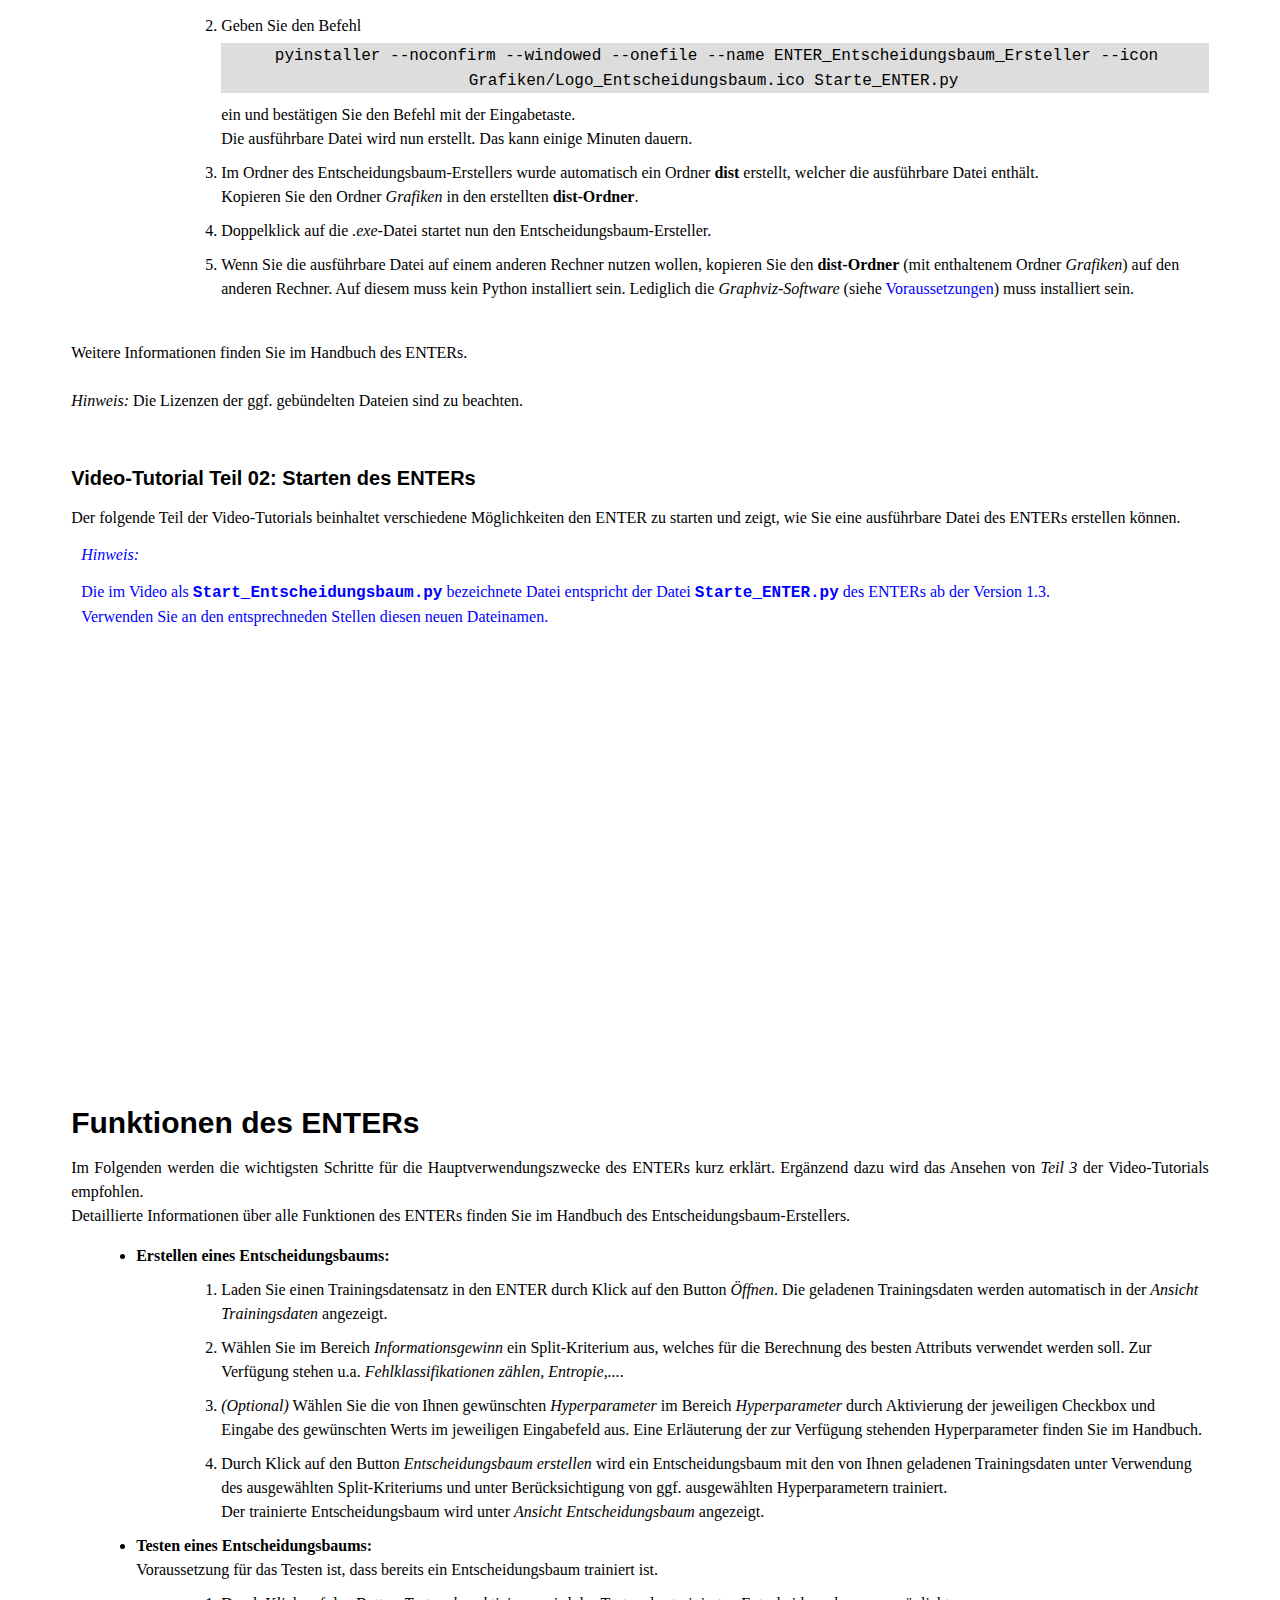
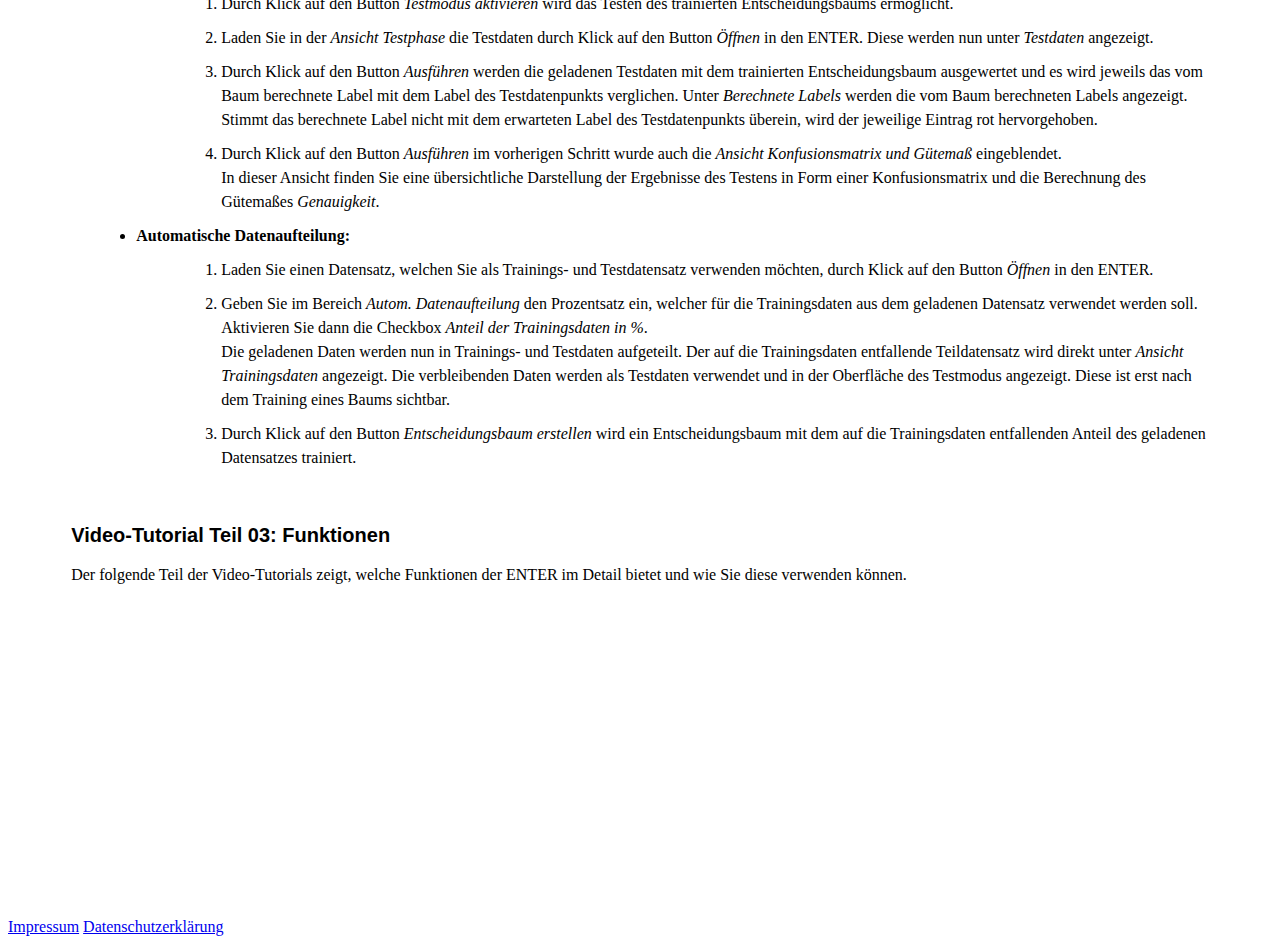
==== commit a7026a2d: "An ico-Format angepasstes Video" ====
--- a/HTML/Anleitungen.html
+++ b/HTML/Anleitungen.html
@@ -6,6 +6,7 @@
     <link rel="icon" type="image/png" href="../pictures/Icon_ENTER.png">
     <link rel="stylesheet" href="../CSS/css_styles_navigation.css">
     <link rel="stylesheet" href="../CSS/css_styles_site_content.css">
+    <link rel="stylesheet" href="../CSS/css_styles_footer.css">
     <title>ENTER Entscheidungsbaumersteller</title>
 </head>
 <body>
@@ -138,9 +139,8 @@
             herstellen.
         </p>
     </div>
-    <iframe class="video" width="560" height="315" src="https://www.youtube.com/embed/W3upvBOObKM"
-            title="YouTube video player"
-            frameborder="0"
+    <iframe width="560" height="315" src="https://www.youtube-nocookie.com/embed/W3upvBOObKM"
+            title="YouTube video player" frameborder="0"
             allow="accelerometer; autoplay; clipboard-write; encrypted-media; gyroscope; picture-in-picture; web-share"
             allowfullscreen></iframe>
     <div class="abstand"></div>
@@ -222,7 +222,7 @@
                 <li class="list_item">Geben Sie den Befehl
                     <div class="center grey"><code>pyinstaller --noconfirm --windowed --onefile
                         --name ENTER_Entscheidungsbaum_Ersteller
-                        --icon Grafiken/Logo_Entscheidungsbaum.png Starte_ENTER.py</code>
+                        --icon Grafiken/Logo_Entscheidungsbaum.ico Starte_ENTER.py</code>
                     </div>
                     ein und bestätigen Sie den Befehl mit der Eingabetaste.<br>
                     Die ausführbare Datei wird nun erstellt. Das kann einige Minuten dauern.
@@ -265,8 +265,8 @@
         </div>
         <br>
     </div>
-    <iframe width="560" height="315" src="https://www.youtube.com/embed/wexbSl1EAfU" title="YouTube video player"
-            frameborder="0"
+    <iframe width="560" height="315" src="https://www.youtube-nocookie.com/embed/Qf4zhcR6Im0"
+            title="YouTube video player" frameborder="0"
             allow="accelerometer; autoplay; clipboard-write; encrypted-media; gyroscope; picture-in-picture; web-share"
             allowfullscreen></iframe>
     <div class="abstand"></div>
@@ -350,10 +350,16 @@
             verwenden können.
         </p>
     </div>
-    <iframe width="560" height="315" src="https://www.youtube.com/embed/GpOx4pMiNEw" title="YouTube video player"
-            frameborder="0"
+    <iframe width="560" height="315" src="https://www.youtube-nocookie.com/embed/wexbSl1EAfU"
+            title="YouTube video player" frameborder="0"
             allow="accelerometer; autoplay; clipboard-write; encrypted-media; gyroscope; picture-in-picture; web-share"
             allowfullscreen></iframe>
 </div>
+<footer>
+    <div id="footer_elements">
+        <a class="footer_link" href="Impressum.html">Impressum</a>
+        <a class="footer_link" href="Datenschutzerklaerung.html">Datenschutzerklärung</a>
+    </div>
+</footer>
 </body>
 </html>